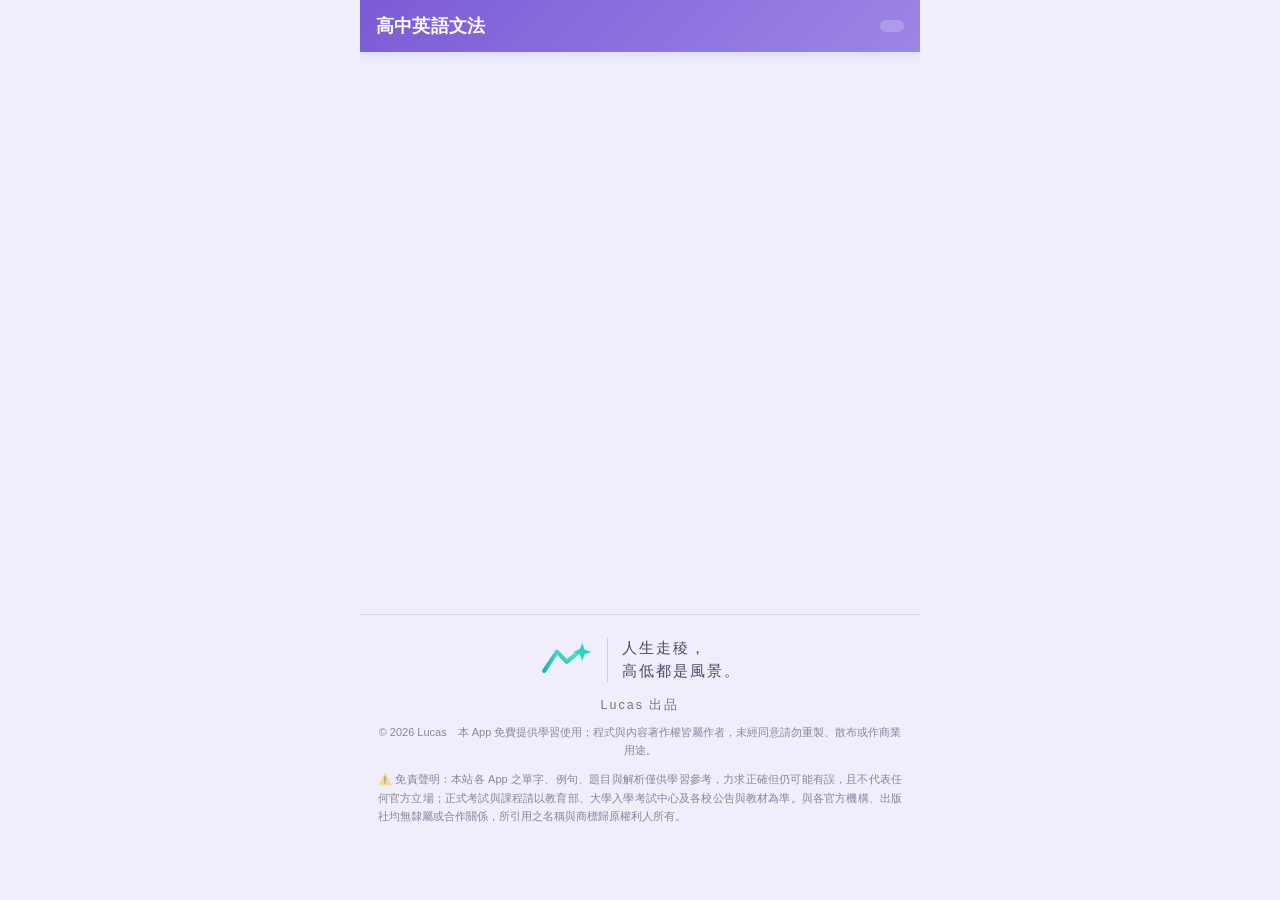
==== app/app.template.html @ 9eab1dad "style: footer 加上授權聲明(免費使用、著作權所有、禁止重製散布商用) Co-Authored-By: Claude Opus 4.8 (1M context) <noreply@anth" ====
<!DOCTYPE html>
<html lang="zh-Hant">
<head>
<meta charset="utf-8">
<meta name="viewport" content="width=device-width, initial-scale=1, viewport-fit=cover">
<meta name="theme-color" content="#7b5bd6">
<title>高中英語文法</title>
<link rel="manifest" href="manifest.json">
<!-- iOS (Safari) 加到主畫面 -->
<meta name="apple-mobile-web-app-capable" content="yes">
<meta name="mobile-web-app-capable" content="yes">
<meta name="apple-mobile-web-app-status-bar-style" content="default">
<meta name="apple-mobile-web-app-title" content="高中英語文法">
<link rel="apple-touch-icon" href="icon-180.png">
<link rel="icon" type="image/png" sizes="192x192" href="icon-192.png">
<link rel="icon" type="image/png" sizes="512x512" href="icon-512.png">
<style>
:root{--blue:#7b5bd6;--blue2:#a48ee6;--grad:linear-gradient(135deg,#7b5bd6,#9d86e6);--ok:#18a05a;--bad:#e2574c;--warn:#f5a623;--bg:#f1eefb;--card:#fff;--ink:#26224a;--soft:#efeafb;--muted:#6f6a86;--line:#ece8f8;--sh:0 10px 30px rgba(40,64,140,.08),0 2px 6px rgba(40,64,140,.04);--sh2:0 6px 18px rgba(40,64,140,.06),0 1px 2px rgba(40,64,140,.04);--r:22px}
*{box-sizing:border-box;-webkit-tap-highlight-color:transparent}
:focus-visible{outline:3px solid #ffae33;outline-offset:2px;border-radius:8px}
body.big{zoom:1.18}
body{margin:0;font-family:"PingFang TC","Microsoft JhengHei",system-ui,-apple-system,sans-serif;background:var(--bg);color:var(--ink);-webkit-font-smoothing:antialiased}
#app{max-width:560px;margin:0 auto;min-height:100vh;min-height:100dvh;display:flex;flex-direction:column;background:var(--bg);overflow-x:hidden}
.nm,.un,.us,.stem,.opt,.flash .w,.passage,.mt{overflow-wrap:anywhere}
.topbar{display:flex;align-items:center;gap:10px;padding:14px 16px;padding-top:calc(14px + env(safe-area-inset-top));background:var(--grad);color:#fff;position:sticky;top:0;z-index:5;box-shadow:0 2px 12px rgba(60,90,180,.16)}
.topbar h1{font-size:18px;margin:0;flex:1;font-weight:800;letter-spacing:.2px}
.topbar .backbtn{background:rgba(255,255,255,.22);color:#fff;border:0;border-radius:11px;min-width:40px;height:34px;font-size:20px;font-weight:800;cursor:pointer;margin-right:8px}
.topbar .who{font-size:13px;font-weight:600;background:rgba(255,255,255,.2);padding:6px 12px;border-radius:20px;cursor:pointer}
.wrap{flex:1;padding:16px;overflow:auto}
body.hasnav .wrap{padding-bottom:calc(80px + env(safe-area-inset-bottom))}
.botnav{position:fixed;bottom:0;left:50%;transform:translateX(-50%);max-width:560px;width:100%;display:none;background:rgba(255,255,255,.94);backdrop-filter:blur(10px);border-top:1px solid var(--line);z-index:12;box-shadow:0 -4px 18px rgba(60,90,160,.07);padding-bottom:env(safe-area-inset-bottom)}
body.hasnav .botnav{display:flex}
.botnav button{position:relative;flex:1;border:0;background:none;padding:9px 0 10px;color:var(--muted);display:flex;flex-direction:column;align-items:center;gap:3px;cursor:pointer;transition:color .15s}
.botnav button i{font-size:22px;font-style:normal;line-height:1;transition:transform .15s}
.botnav button span{font-size:11px;font-weight:700}
.botnav button.on{color:var(--blue)}
.botnav button.on i{transform:translateY(-1px) scale(1.12)}
.botnav button.on::before{content:"";position:absolute;top:0;width:26px;height:3px;border-radius:0 0 4px 4px;background:var(--grad)}
.ring{width:76px;height:76px;border-radius:50%;background:conic-gradient(var(--rc,var(--blue)) calc(var(--p,0)*3.6deg), #e4ebfa 0);display:flex;align-items:center;justify-content:center;margin:0 auto;box-shadow:inset 0 0 0 1px rgba(0,0,0,.02)}
.ring>span{width:58px;height:58px;background:#fff;border-radius:50%;display:flex;flex-direction:column;align-items:center;justify-content:center;font-size:16px;font-weight:800;color:var(--ink)}
.ring>span small{font-size:9px;font-weight:600;color:var(--muted)}
.skill{background:var(--card);border-radius:var(--r);padding:16px 8px;min-height:158px;display:flex;flex-direction:column;align-items:center;justify-content:center;text-align:center;cursor:pointer;border:1px solid rgba(233,238,251,.7);box-shadow:var(--sh2);transition:transform .14s,box-shadow .14s}
.skill:active{transform:scale(.97)}
.skill .t{font-weight:800;margin-top:11px;font-size:14px}
.skill .s{font-size:11px;color:var(--muted);margin-top:3px}
.mrow{display:flex;align-items:center;gap:13px;padding:14px;background:#fff;border:1px solid var(--line);border-radius:18px;margin:10px 0;cursor:pointer;box-shadow:var(--sh2);transition:transform .12s}
.mrow:active{transform:scale(.99)}
.mrow .mi{width:44px;height:44px;border-radius:13px;display:flex;align-items:center;justify-content:center;font-size:22px;background:var(--soft)}
.mrow .mt{flex:1}.mrow .mt b{font-weight:800}.mrow .mt div{font-size:12px;color:var(--muted);margin-top:2px}
.unitcard{display:flex;align-items:center;gap:11px;padding:12px 14px;background:#fff;border:1px solid var(--line);border-radius:16px;margin:8px 0;cursor:pointer;box-shadow:var(--sh2);transition:transform .12s}
.unitcard:active{transform:scale(.99)}
.unitcard .ub{flex:1;min-width:0}.unitcard .un{font-weight:700;font-size:15px}.unitcard .us{font-size:12px;color:var(--muted);margin-top:3px}
.unitcard .ub .bar{margin:6px 0 0!important;height:7px}
.unitcard .mi{width:38px;height:38px;display:flex;align-items:center;justify-content:center;font-size:21px;flex:0 0 auto}
.unitcard>div:last-child:not(.ub):not(.mi):not(.dot),.mrow>div:last-child:not(.mt):not(.mi),.row>div:last-child:not(.nm){color:#c3cddd;font-size:13px;font-weight:800;flex:0 0 auto}
.dot{width:11px;height:11px;border-radius:50%;flex:0 0 auto;box-shadow:0 0 0 3px rgba(0,0,0,.03)}
.dot.new{background:#cdd6e6}.dot.ing{background:var(--blue)}.dot.done{background:var(--ok)}
.btn{display:block;width:100%;border:0;border-radius:16px;padding:16px;font-size:17px;font-weight:800;cursor:pointer;background:var(--grad);color:#fff;margin:10px 0;box-shadow:0 6px 16px rgba(79,110,247,.28);transition:transform .12s,box-shadow .12s}
.btn:active{transform:translateY(1px) scale(.99);box-shadow:0 3px 10px rgba(79,110,247,.24)}
.btn.sec{background:var(--soft);color:var(--blue);box-shadow:none}
.btn.ghost{background:#fff;color:var(--ink);border:1px solid #dde5f5;box-shadow:none}
.install-btn{display:flex;align-items:center;gap:8px;width:100%;border:0;border-radius:15px;padding:14px 16px;font-size:15px;font-weight:800;cursor:pointer;background:#eafaf1;color:#128049;margin:0 0 12px;box-shadow:var(--sh2)}
.install-btn.sec{background:var(--soft);color:var(--blue)}
.install-tip{background:#fff7e6;border:1px solid #ffe0a3;border-radius:15px;padding:14px;font-size:14px;line-height:1.9;margin:0 0 12px}
.install-tip .install-x{display:inline-block;margin-top:8px;color:var(--blue);font-weight:800;cursor:pointer}
.btn[disabled]{opacity:.5;box-shadow:none}
.grid{display:grid;grid-template-columns:1fr 1fr;gap:12px}
.tile{background:var(--card);border-radius:var(--r);padding:18px;min-height:158px;display:flex;flex-direction:column;align-items:center;justify-content:center;text-align:center;cursor:pointer;border:1px solid rgba(233,238,251,.7);box-shadow:var(--sh2);transition:transform .14s}
.tile:active{transform:scale(.98)}
.tile .ico{font-size:34px}.tile .t{font-weight:800;margin-top:10px}.tile .s{font-size:12px;color:var(--muted);margin-top:4px}
.card{background:var(--card);border-radius:var(--r);padding:17px;margin:12px 0;border:1px solid rgba(233,238,251,.7);box-shadow:var(--sh)}
.h2{font-size:16px;font-weight:800;margin:16px 2px 10px}
.passage{background:var(--soft);border-radius:14px;padding:14px;font-size:15px;line-height:1.8;white-space:pre-wrap;margin-bottom:6px}
.passage .wd{cursor:pointer;border-bottom:1px dotted #a9bbe4}
.passage .wd.got{border-bottom:2px solid #1e8e4e;color:#1e8e4e;font-weight:600}
.passage .wd:active{background:#fff2cc}
.wdhint{font-size:12px;color:var(--muted);margin:0 2px 12px}
.stem{font-size:18px;font-weight:700;line-height:1.6;margin:6px 0 14px}
.opt{display:block;width:100%;text-align:left;background:#fff;border:2px solid #e3e9f6;border-radius:15px;padding:14px;margin:10px 0;font-size:16px;cursor:pointer;box-shadow:var(--sh2);transition:transform .1s,border-color .1s}
.opt:active{transform:scale(.99)}
.opt .lab{display:inline-flex;align-items:center;justify-content:center;width:26px;height:26px;text-align:center;background:var(--soft);color:var(--blue);border-radius:50%;font-weight:800;margin-right:11px;vertical-align:middle}
.opt.ok{border-color:var(--ok);background:#e9faf1}.opt.ok .lab{background:var(--ok);color:#fff}
.opt.bad{border-color:var(--bad);background:#fdeeec}.opt.bad .lab{background:var(--bad);color:#fff}
.opt[disabled]{cursor:default;opacity:.96}
.expl{background:#fff7e6;border:1px solid #ffe0a3;border-radius:15px;padding:13px;margin-top:12px;font-size:14px;line-height:1.6}
.bar{height:9px;background:#e4ebfa;border-radius:9px;overflow:hidden;margin:2px 0 14px}
.bar>i{display:block;height:100%;background:var(--grad);border-radius:9px;transition:width .4s ease}
.row{display:flex;align-items:center;gap:10px;padding:13px;background:#fff;border:1px solid var(--line);border-radius:15px;margin:9px 0;box-shadow:var(--sh2)}
.row .nm{flex:1;font-weight:700}
.pill{font-size:11px;padding:4px 10px;border-radius:20px;background:var(--soft);color:var(--blue);font-weight:700}
.pill.d1{background:#e7f8ee;color:#158048}.pill.d2{background:#fff2df;color:#9a6200}.pill.d3{background:#fdeae7;color:#c73a2b}
.profile{display:flex;align-items:center;gap:14px;padding:16px;background:#fff;border:1px solid var(--line);border-radius:18px;margin:10px 0;cursor:pointer;box-shadow:var(--sh2);transition:transform .12s}
.profile:active{transform:scale(.99)}
.ava{width:48px;height:48px;border-radius:50%;background:var(--soft);display:flex;align-items:center;justify-content:center;font-size:26px;box-shadow:inset 0 0 0 1px rgba(79,110,247,.08)}
.muted{color:var(--muted);font-size:13px}
.center{text-align:center;padding:34px 10px}
.fab{position:fixed;bottom:18px;left:50%;transform:translateX(-50%);max-width:528px;width:calc(100% - 32px)}
input,select{font-size:16px;padding:12px;border:1px solid #dde5f5;border-radius:12px;width:100%;font-family:inherit}
.tag{font-size:12px;color:var(--muted)}
.statbig{font-size:32px;font-weight:800;color:var(--blue);letter-spacing:.5px}
.flash{min-height:230px;display:flex;flex-direction:column;align-items:center;justify-content:center;text-align:center;cursor:pointer;background:linear-gradient(160deg,#fff,#f5f8ff);border:1px solid #dfe7fb;box-shadow:0 10px 26px rgba(40,64,140,.10);padding:24px}
.flash .w{font-size:40px;font-weight:800;letter-spacing:.5px}.flash .p{color:var(--muted);margin-top:8px}.flash .z{font-size:26px;margin-top:16px;color:var(--blue);font-weight:700}
.seg{display:flex;gap:8px;flex-wrap:wrap;margin:6px 0 14px}
.seg button{flex:1;min-width:70px;padding:11px;border-radius:13px;border:1px solid #dde5f5;background:#fff;font-weight:700;cursor:pointer;transition:transform .1s}
.seg button:active{transform:scale(.97)}
.seg button.on{background:var(--grad);color:#fff;border-color:transparent;box-shadow:0 4px 12px rgba(79,110,247,.24)}
.gradeRow{display:flex;gap:10px;margin-top:10px}
.gradeRow button{flex:1;padding:15px;border-radius:15px;border:0;font-weight:800;font-size:15px;color:#fff;cursor:pointer;box-shadow:var(--sh2);transition:transform .1s}
.gradeRow button:active{transform:scale(.97)}
</style>
</head>
<body>
<div id="app">
  <div class="topbar"><button class="backbtn" id="backbtn" onclick="goBack()" aria-label="上一頁" style="display:none">←</button><h1 id="title">高中英語文法</h1><span class="who" id="who" onclick="go('home')"></span></div>
  <div class="wrap" id="view"></div>
  <div class="botnav" id="botnav">
    <button data-nav="home" onclick="go('home')"><i>🏠</i><span>首頁</span></button>
    <button data-nav="review" onclick="go('review')"><i>📚</i><span>複習</span></button>
    <button data-nav="stats" onclick="go('stats')"><i>📊</i><span>統計</span></button>
    <button data-nav="mine" onclick="go('mine')"><i>👤</i><span>我的</span></button>
  </div>
</div>
<script>
/*__DATA__*/
// ---------- 工具 ----------
const $=(h)=>{const d=document.createElement('div');d.innerHTML=h.trim();return d.firstChild};
const view=document.getElementById('view'), who=document.getElementById('who'), title=document.getElementById('title'), botnav=document.getElementById('botnav');
const today=()=>Math.floor(Date.now()/86400000);
function speak(t){try{if(!window.speechSynthesis)return;const u=new SpeechSynthesisUtterance(t);u.lang='en-US';u.rate=0.9;speechSynthesis.cancel();speechSynthesis.speak(u);}catch(e){}}
function enOf(s){return String(s||'').replace(/[一-鿿　-〿＿_]/g,' ').replace(/\s+/g,' ').trim();}
function hashPin(s){let h=5381;for(let i=0;i<s.length;i++)h=((h*33)^s.charCodeAt(i))>>>0;return 'h'+h.toString(36);}
const esc=(s)=>String(s==null?'':s).replace(/[&<>"']/g,c=>({'&':'&amp;','<':'&lt;','>':'&gt;','"':'&quot;',"'":'&#39;'}[c]));
const byId={}; DATA.questions.forEach(q=>byId[q.id]=q); DATA.vocab.forEach(v=>byId[v.id]=v);
const passById={}; DATA.passages.forEach(p=>passById[p.passageId]=p);
const vByWord={}; DATA.vocab.forEach(v=>{vByWord[v.word.toLowerCase()]=v;});
const NOTES=DATA.notes||{};
function toast(msg){const t=document.createElement('div');t.style.cssText='position:fixed;bottom:82px;left:50%;transform:translateX(-50%);background:#23304d;color:#fff;padding:11px 18px;border-radius:22px;z-index:30;font-size:14px;max-width:88%;text-align:center;box-shadow:0 4px 16px rgba(0,0,0,.25)';t.textContent=msg;document.body.appendChild(t);setTimeout(()=>t.remove(),1700);}
const STOPW=new Set('the and are was were you your yours his her hers its our their they them these those this that there here what which who whom how when where why not but for nor yet with from into out off over about after before all any some more most very too also then than have has had will would can could may might shall should must does did being been because while into upon each other'.split(' '));
function tapWords(t){const mv=P().myVocab||{};return esc(t).replace(/[A-Za-z]{3,}/g,w=>`<span class="wd${mv[w.toLowerCase()]?' got':''}">${w}</span>`);}
function collectWord(w){const orig=w;w=w.toLowerCase();if(STOPW.has(w)){toast('「'+w+'」是常用字，不用特別背');return}const v0=vByWord[w]||vByWord[w.replace(/s$/,'')]||vByWord[w.replace(/es$/,'')];if(!v0&&/^[A-Z][a-z]/.test(orig)){toast('「'+orig+'」看起來像名字或專有名詞，先略過');return}const d=P();d.myVocab=d.myVocab||{};if(d.myVocab[w]){toast('「'+w+'」已在我的單字');return}const v=v0;d.myVocab[w]={word:v?v.word:w,zh:v?v.zh:'(查字典)'};savP(d);toast('⭐ 已加入我的單字：'+w+(v?'　'+v.zh:''));}
function myVocabList(){const mv=P().myVocab||{};return Object.keys(mv).map(k=>{const m=mv[k],id='MY-'+k;const o=byId[id]||{id,type:'vocab',word:m.word,zh:m.zh,pos:'',example:'',exampleZh:'',unit:'我的單字',difficulty:1,difficultyScore:0.3};o.zh=m.zh;byId[id]=o;return o;});}
function removeMyWord(w){const d=P();if(d.myVocab)delete d.myVocab[w.toLowerCase()];savP(d);toast('已移除 '+w);startVocab('__MY__');}
function editMyWord(w){const cur=(P().myVocab||{})[w.toLowerCase()];const zh=prompt('「'+w+'」的中文意思？',cur&&cur.zh!=='(查字典)'?cur.zh:'');if(zh==null)return;const d=P();d.myVocab=d.myVocab||{};d.myVocab[w.toLowerCase()]={word:w,zh:(zh.trim()||'(查字典)')};savP(d);startVocab('__MY__');}
const READING_INTRO='閱讀小技巧：先看題目問什麼，再回文章找答案，不用每個字都懂！';
const READING_TIPS={
 '書信':'先看開頭稱呼(Dear…)和結尾(Best/Love)判斷誰寫給誰；信的「目的」常在開頭或結尾。',
 '海報通知':'先抓 5W：活動名稱、時間(Time)、地點(Place)、對象、費用；題目常問時間地點或誰適合。',
 '對話':'注意「誰」在說、彼此關係與語氣；答案常藏在某一句回應裡。',
 '圖表':'先看標題與欄位/座標，弄懂圖在比什麼；題目多問最高/最低或比較。',
 '文章':'先看第一句和最後一句抓主旨；生字用上下文猜，再回對應段落找答案。',
};
let teacherUnlocked=false;
const AVATARS=['🦊','🐯','🐼','🐶','🐱','🐵','🦁','🐰','🐸','🐧','🦄','🐨'];

// ---------- 身分/儲存 ----------
const LS=localStorage;
function profiles(){try{return JSON.parse(LS.getItem('enghs.profiles')||'[]')}catch{return[]}}
function saveProfiles(p){LS.setItem('enghs.profiles',JSON.stringify(p))}
function curId(){return LS.getItem('enghs.current')}
function setCur(id){LS.setItem('enghs.current',id)}
function curProfile(){return profiles().find(p=>p.id===curId())}
function prog(id){try{return JSON.parse(LS.getItem('enghs.prog.'+id)||'{}')}catch{return{}}}
function saveProg(id,d){LS.setItem('enghs.prog.'+id,JSON.stringify(d))}
function P(){const id=curId();const d=prog(id);d.srs=d.srs||{};d.wrong=d.wrong||[];d.log=d.log||[];return d}
function savP(d){const id=curId();if(!id)return;saveProg(id,d)}

// ---------- SRS (SM-2 lite) ----------
function sched(card,grade){ // grade: 'again'|'good'|'easy'
  card.ease=card.ease||2.4; card.reps=card.reps||0; card.lapses=card.lapses||0;
  if(grade==='again'){card.lapses++;card.reps=0;card.ease=Math.max(1.3,card.ease-0.2);card.interval=0;}
  else{ if(card.reps===0)card.interval=(grade==='easy'?2:1);
        else if(card.reps===1)card.interval=(grade==='easy'?5:3);
        else card.interval=Math.round(card.interval*card.ease*(grade==='easy'?1.25:1));
        card.reps++; if(grade==='easy')card.ease+=0.1; }
  card.due=today()+card.interval; card.last=today(); return card;
}

// ---------- 導覽 ----------
let session=null;
function saveSession(){const d=P();d.session=session?{type:session.type,opt:session.opt,ids:session.queue.map(q=>q.id),i:session.i,right:session.right,wrongMode:!!session.wrongMode}:null;savP(d);}
function clearSession(){const d=P();d.session=null;savP(d);session=null;}
function resumeSession(){const s=P().session;if(!s||!s.ids){return go('home')}session={type:s.type,opt:s.opt,queue:s.ids.map(id=>byId[id]).filter(Boolean),i:s.i,right:s.right,wrongMode:s.wrongMode};go('quiz');}
let navStack=[], curNav={s:null,arg:undefined};
function go(s,arg){ if(curNav.s && curNav.s!==s){navStack.push(curNav); if(navStack.length>40)navStack.shift();} curNav={s,arg}; render(s,arg); window.scrollTo(0,0); }
function goBack(){ const prev=navStack.pop(); if(prev){curNav=prev;render(prev.s,prev.arg);} else {curNav={s:'home'};render('home');} window.scrollTo(0,0); }
function scConsent(){
  who.style.display='none'; const bb=document.getElementById('backbtn'); if(bb)bb.style.display='none'; title.textContent='使用前說明';
  view.innerHTML=`<div class="card" style="line-height:1.9;font-size:15px"><div class="h2">📖 歡迎使用高中英語文法</div>本 App 的題目、閱讀短文與解析皆為 <b>AI 全新原創</b>，依高中課綱與學測範圍編寫，非任何出版社教材，可自由使用。<br><br>單字為大考中心高中 6000 字表，例句由 AI 撰寫。內容僅供學習參考。<br><br>學習進度只存在<b>這台裝置的瀏覽器</b>，不會上傳任何資料。</div>`;
  const b=$('<button class="btn">我了解，開始使用 ▶</button>'); b.onclick=()=>{LS.setItem('enghs.consent','1');go('profiles')}; view.appendChild(b);
}
function render(s,arg){
  if(!LS.getItem('enghs.consent') && !profiles().length && s!=='consent') return scConsent();
  who.style.display = (s==='profiles')?'none':'inline-block';
  const bb=document.getElementById('backbtn'); if(bb)bb.style.display=(navStack.length && !['profiles','consent','home','newprofile','review','mine'].includes(s))?'inline-block':'none';
  const navTab={home:'home',review:'review',units:'review',vocabsub:'review',stats:'stats',mine:'mine',wrong:'mine'}[s];
  document.body.classList.toggle('hasnav',!!navTab);
  if(navTab)[...botnav.children].forEach(b=>b.classList.toggle('on',b.dataset.nav===navTab));
  const c=curProfile(); who.textContent=c?(c.emoji+' '+c.name):'';
  if(!curId() && s!=='profiles' && s!=='newprofile' && s!=='teacher') return render('profiles');
  if(curId() && !curProfile() && s!=='profiles' && s!=='newprofile' && s!=='teacher'){ LS.removeItem('enghs.current'); return render('profiles'); }  // 壞身分自我修復
  if(curId())myVocabList();  // 註冊「我的單字」到 byId，錯題本/排程才找得到
  ({profiles:scProfiles,newprofile:scNewProfile,home:scHome,review:scReview,mine:scMine,units:scUnits,vocabsub:scVocabSub,lesson:scLesson,quiz:scQuiz,wrong:scWrong,stats:scStats,teacher:scTeacher,settings:scSettings}[s]||scHome)(arg);
  a11y();
}
function a11y(){view.querySelectorAll('[onclick]').forEach(el=>{if(el.tagName==='BUTTON'||el.dataset.a11y)return;el.dataset.a11y='1';el.setAttribute('tabindex','0');el.setAttribute('role','button');el.addEventListener('keydown',e=>{if(e.key==='Enter'||e.key===' '){e.preventDefault();el.click();}});});}

// ---------- 身分選擇 ----------
function scProfiles(){
  title.textContent='選擇身分';
  const ps=profiles();
  let h='<div class="h2">是誰要練習呢？</div>';
  ps.forEach(p=>{h+=`<div class="profile" onclick="enter('${p.id}')"><div class="ava">${p.emoji}</div><div style="flex:1"><div style="font-weight:800;font-size:17px">${esc(p.name)}</div><div class="muted">點我開始</div></div><div>▶</div></div>`});
  if(!ps.length)h+='<div class="center muted">還沒有人，先新增一個身分吧！</div>';
  view.innerHTML=h;
  view.appendChild($(`<button class="btn" onclick="go('newprofile')">➕ 新增身分</button>`));
  view.appendChild($(`<button class="btn ghost" onclick="go('teacher')">👩‍🏫 老師/家長模式</button>`));
}
function createProfile(name,emoji){
  name=(name||'').trim(); if(!name){alert('請輸入名字');return}
  if(name.length>12)name=name.slice(0,12);
  const ps=profiles();
  if(ps.some(p=>p.name===name)){let k=2;while(ps.some(p=>p.name===name+'('+k+')'))k++;name=name+'('+k+')'}
  const id='p_'+Math.random().toString(36).slice(2,8);
  ps.push({id,name,emoji:emoji||AVATARS[ps.length%AVATARS.length],created:today()}); saveProfiles(ps); enter(id);
}
function addProfile(){let name=prompt('輸入名字');if(name==null)return;createProfile(name);}  // 程式/相容用
function scNewProfile(){
  title.textContent='新增身分';
  view.innerHTML='<div class="h2">取個名字吧</div>';
  const inp=$('<input maxlength="12" placeholder="你的名字（最多12字）" style="font-size:19px;margin-bottom:14px">');
  view.appendChild(inp);
  view.appendChild($('<div class="muted" style="margin-bottom:6px">選一個圖案</div>'));
  const er=$('<div class="seg" style="flex-wrap:wrap"></div>'); let chosen=AVATARS[profiles().length%AVATARS.length];
  AVATARS.forEach(e=>{const b=$(`<button style="font-size:22px;flex:0 0 auto;min-width:48px${e===chosen?';' :''}">${e}</button>`);if(e===chosen)b.classList.add('on');b.onclick=()=>{chosen=e;[...er.children].forEach(x=>x.classList.remove('on'));b.classList.add('on')};er.appendChild(b)});
  view.appendChild(er);
  const ok=$('<button class="btn">建立並開始 ▶</button>'); ok.onclick=()=>createProfile(inp.value,chosen); view.appendChild(ok);
  view.appendChild($('<button class="btn ghost" onclick="go(\'profiles\')">取消</button>'));
  setTimeout(()=>{try{inp.focus()}catch(e){}},50);
}
function enter(id){session=null;setCur(id);go('home')}

// ---------- 首頁 ----------
function dueCount(type){const d=P();let n=0;pool(type).forEach(q=>{const s=d.srs[q.id];if(s&&s.due<=today())n++});return n}
function myDueCount(){const d=P();return Object.keys(d.myVocab||{}).filter(k=>{const s=d.srs['MY-'+k];return !s||s.due<=today()}).length}
function readable(q){ if(q.flags&&q.flags.answerCheck==='review')return false; /*待校答案不出給學生*/ return q.type!=='reading' || (passById[q.passageId]&&passById[q.passageId].hasText); }
function skillProgress(type){const d=P();let tot=0,learned=0,mastered=0;const items=type==='vocab'?DATA.vocab:DATA.questions.filter(q=>q.type===type&&readable(q));items.forEach(q=>{tot++;const s=d.srs[q.id];if(s){learned++;if(s.interval>=3)mastered++;}});return {tot,learned,mastered,pct:tot?Math.round(mastered/tot*100):0,lpct:tot?Math.round(learned/tot*100):0};}
function ring(pct,color){return `<div class="ring" style="--p:${pct};--rc:${color||'var(--blue)'}"><span><b>${pct}%</b><small>熟練</small></span></div>`;}
function pool(type){ if(type==='vocab')return DATA.vocab; return DATA.questions.filter(q=>q.type===type&&readable(q)); }
function streakOf(d){const days=new Set((d.log||[]).map(l=>Math.floor(l.ts/86400000)));let day=today();if(!days.has(day))day--;let s=0;while(days.has(day)){s++;day--;}return s;}
function scHome(){
  title.textContent='高中英語文法';
  const d=P(), c=curProfile();
  const myDue=myDueCount();
  const totDue=dueCount('grammar')+dueCount('reading')+dueCount('vocab')+myDue;
  const streak=streakOf(d), todayActive=(d.log||[]).some(l=>Math.floor(l.ts/86400000)===today());
  const gp=skillProgress('grammar'),rp=skillProgress('reading'),vp=skillProgress('vocab');
  let h=`<div style="display:flex;align-items:center;gap:12px;margin:2px 2px 14px"><div class="ava">${c.emoji}</div><div><div style="font-weight:800;font-size:18px">哈囉，${esc(c.name)}！</div><div class="muted">🔥 連續學習 ${streak} 天${todayActive?'　今天已練習 👍':'　今天還沒開始喔'}</div></div></div>`;
  h+='<div id="installBar"></div>';
  const ss=d.session;
  if(ss&&ss.ids&&ss.i<ss.ids.length){const rem=ss.ids.length-ss.i;const nm={grammar:'文法',reading:'閱讀',vocab:'單字',mix:'錯題複習'}[ss.type]||'複習';
    h+=`<div class="card" style="background:var(--grad);color:#fff;position:relative;box-shadow:0 8px 20px rgba(79,110,247,.28)"><div style="cursor:pointer" onclick="resumeSession()"><div style="font-weight:800;font-size:18px">▶ 繼續上次複習</div><div style="opacity:.92;margin-top:3px">${nm}　還剩 ${rem} 題</div></div><button onclick="clearSession();go('home')" aria-label="開新的" style="position:absolute;top:8px;right:10px;background:rgba(255,255,255,.28);color:#fff;border:0;border-radius:8px;width:30px;height:28px;font-size:15px;cursor:pointer">✕</button></div>`;}
  else h+=`<div class="card" style="text-align:center"><div class="tag">今天要複習</div><div class="statbig">${totDue} 題</div><button class="btn" style="margin:10px 0 0" onclick="go('review')">${totDue>0?'▶ 開始今日複習':'選個主題開始 ▶'}</button></div>`;
  h+='<div class="h2" style="margin-top:22px">學習進度</div><div class="grid" style="grid-template-columns:1fr 1fr">';
  h+=`<div class="skill" style="background:#eef2ff" onclick="go('units','grammar')">${ring(gp.pct,'#4f6ef7')}<div class="t" style="color:#3a5bd0">📘 文法</div><div class="s">已學 ${gp.learned}/${gp.tot}</div></div>`;
  h+=`<div class="skill" style="background:#eafaf1" onclick="go('units','reading')">${ring(rp.pct,'#18a05a')}<div class="t" style="color:#128049">📗 閱讀</div><div class="s">已學 ${rp.learned}/${rp.tot}</div></div>`;
  h+='</div>';
  h+='<div class="h2" style="margin-top:22px">複習工具</div><div class="grid">';
  const dw=dueWrong().length;
  h+=`<div class="tile" style="background:#fdeeec" onclick="go('wrong')"><div class="ico">❌</div><div class="t">錯題本</div><div class="s">${d.wrong.length} 題${dw?` · 待複習 ${dw}`:''}</div></div>`;
  h+=`<div class="tile" style="background:#fff7e6" onclick="startVocab('__MY__')"><div class="ico">⭐</div><div class="t">我的單字</div><div class="s">${Object.keys(d.myVocab||{}).length} 字${myDue?` · 待複習 ${myDue}`:''}</div></div>`;
  h+='</div>';
  view.innerHTML=h;
  renderInstallBar();
  if(!(d.log||[]).length){const nb=$('<button class="btn" style="background:#1e8e4e">🌱 新手起步：從文法「基礎」開始 ▶</button>');nb.onclick=()=>{gDiff='1';go('units','grammar');};view.appendChild(nb);}
}
function scReview(){
  title.textContent='選擇複習'; const d=P();
  view.innerHTML='<div class="muted" style="margin-bottom:8px">選一項開始複習，題目會由簡單到難</div>';
  if(!(d.log||[]).length){const nb=$('<button class="btn" style="background:#1e8e4e;margin-bottom:12px">🌱 新手起步：從文法「基礎」開始 ▶</button>');nb.onclick=()=>{gDiff='1';go('units','grammar');};view.appendChild(nb);}
  [['grammar','📘','文法','#4f7cff'],['reading','📗','閱讀','#27ae60'],['vocab','🔤','單字','#e67e22']].forEach(([t,ic,nm,col])=>{
    const p=skillProgress(t);
    view.appendChild($(`<div class="unitcard" onclick="go('units','${t}')"><div class="mi" style="background:transparent;font-size:26px">${ic}</div><div class="ub"><div class="un">${nm}</div><div class="us">已學 ${p.learned}/${p.tot}・熟練 ${p.pct}%</div><div class="bar" style="margin-top:7px"><i style="width:${p.pct}%;background:${col}"></i></div></div><div>▶</div></div>`));});
  view.appendChild($(`<div class="unitcard" onclick="go('wrong')"><div class="mi">❌</div><div class="ub"><div class="un">錯題本</div><div class="us">${d.wrong.length} 題待複習</div></div><div>▶</div></div>`));
  const my=Object.keys(d.myVocab||{}).length, myDue=myDueCount();
  if(my)view.appendChild($(`<div class="unitcard" onclick="startVocab('__MY__')"><div class="mi">⭐</div><div class="ub"><div class="un">我的單字</div><div class="us">${my} 字（閱讀收藏）${myDue?`・<b style="color:var(--blue)">待複習 ${myDue}</b>`:'・今日已複習完'}</div></div><div>▶</div></div>`));
}
function scMine(){
  title.textContent='我的'; const d=P(), c=curProfile(), s=statsOf(curId());
  view.innerHTML=`<div class="card" style="display:flex;align-items:center;gap:14px"><div class="ava" style="width:54px;height:54px;font-size:30px">${c.emoji}</div><div><div style="font-weight:800;font-size:18px">${esc(c.name)}</div><div class="muted">🔥 連續 ${streakOf(d)} 天・學過 ${s.learned} 題</div></div></div>`;
  const items=[['❌','錯題本',d.wrong.length+' 題',()=>go('wrong')],['⭐','我的單字',Object.keys(d.myVocab||{}).length+' 字',()=>startVocab('__MY__')],['📊','學習統計','',()=>go('stats')],['🔄','切換身分','',()=>go('profiles')],['⚙️','設定','',()=>go('settings')],['👩‍🏫','老師 / 家長模式','',()=>go('teacher')]];
  items.forEach(([ic,t,sub,fn])=>{const r=$(`<div class="mrow"><div class="mi">${ic}</div><div class="mt"><b>${t}</b>${sub?'<div>'+sub+'</div>':''}</div><div>▶</div></div>`);r.onclick=fn;view.appendChild(r);});
}
function tile(ico,t,type){const due=dueCount(type);return `<div class="tile" onclick="go('units','${type}')"><div class="ico">${ico}</div><div class="t">${t}</div><div class="s">${pool(type).length} 題${due?` · 待複習 ${due}`:''}</div></div>`}

// ---------- 單元選擇 ----------
let readingFilter={diff:'',genre:''}, gDiff='';
const DIFF_SEG=[['','全部'],['1','基礎'],['2','中等'],['3','挑戰']];
function scUnits(type){
  const names={grammar:'文法',reading:'閱讀',vocab:'單字'};
  title.textContent=names[type]+' · 選單元';
  if(type==='grammar')return unitsGrammar();
  if(type==='reading')return unitsReading();
  return unitsVocab();
}
function countBy(type,pred){return pool(type).filter(pred).length}
function unitsGrammar(){
  const groups={};
  DATA.taxonomy.grammarTopics.forEach(t=>{(groups[t.group]=groups[t.group]||[]).push(t)});
  const dm=q=>!gDiff||q.difficulty==gDiff;
  const srs=P().srs||{}, rd=P().readLessons||{}, stat={};
  DATA.questions.forEach(q=>{if(q.type!=='grammar'||!readable(q)||!dm(q))return;const u=q.unit;stat[u]=stat[u]||{t:0,l:0,m:0};stat[u].t++;const s=srs[q.id];if(s){stat[u].l++;if(s.interval>=3)stat[u].m++;}});
  let T=0,L=0,M=0;Object.values(stat).forEach(o=>{T+=o.t;L+=o.l;M+=o.m;});
  view.innerHTML='';
  const seg=$('<div class="seg"></div>');
  DIFF_SEG.forEach(([v,t])=>{const b=$(`<button class="${gDiff===v?'on':''}">${t}</button>`);b.onclick=()=>{gDiff=v;unitsGrammar()};seg.appendChild(b)});
  view.appendChild(seg);
  view.appendChild($(`<div class="card"><div style="display:flex;justify-content:space-between;font-size:13px;margin-bottom:7px"><span style="font-weight:700">整體進度</span><span class="muted">已學 ${L}/${T}・熟練 ${M}</span></div><div class="bar"><i style="width:${T?Math.round(M/T*100):0}%"></i></div></div>`));
  const mk=t=>{const o=stat[t.label];if(!o||!o.t)return'';const pct=Math.round(o.m/o.t*100);const st=o.l===0?'new':(o.m>=o.t?'done':'ing'),stxt=o.l===0?'未學':(o.m>=o.t?'已熟練 ✓':'學習中');
    return `<div class="unitcard" onclick="go('lesson','${t.key}')"><div class="dot ${st}"></div><div class="ub"><div class="un">${t.label} ${NOTES[t.key]?'📖':''}</div><div class="us">${stxt}・已學 ${o.l}/${o.t}</div><div class="bar" style="margin-top:6px"><i style="width:${pct}%"></i></div></div><div>▶</div></div>`;};
  let h='';
  for(const g in groups){let sec=groups[g].map(mk).join('');if(sec)h+=`<div class="h2">${g}</div>`+sec;}
  view.appendChild($('<div>'+(h||'<div class="center muted">這個難度沒有題目</div>')+'</div>'));
}
function scLesson(key){
  const tp=DATA.taxonomy.grammarTopics.find(t=>t.key===key);
  if(!tp)return go('units','grammar');
  const label=tp.label, note=NOTES[key];
  const n=countBy('grammar',q=>q.unit===label&&readable(q)&&(!gDiff||q.difficulty==gDiff));
  title.textContent=label+' · 講義';
  let h='';
  if(note){
    h+=`<div class="card"><div class="h2">📖 ${esc(note.title)}</div><div class="muted" style="line-height:1.7">${esc(note.summary)}</div><div class="tag" style="margin-top:8px">講義由 AI 整理，僅供複習參考</div></div>`;
    (note.sections||[]).forEach(s=>{
      let b=`<div class="card"><div style="font-weight:800;color:var(--blue);margin-bottom:6px">${esc(s.h)}</div><div style="line-height:1.7">${esc(s.body)}</div>`;
      (s.examples||[]).forEach(e=>b+=`<div style="background:var(--soft);border-radius:10px;padding:8px 11px;margin-top:8px;font-size:14px">${esc(e)}</div>`);
      h+=b+`</div>`;
    });
    if(note.mistakes&&note.mistakes.length)h+=`<div class="card" style="background:#fdecea;border-color:#f5c6cb"><div style="font-weight:800;color:#d6453a;margin-bottom:6px">⚠️ 常見錯誤</div>${note.mistakes.map(x=>`<div style="margin:5px 0;line-height:1.6">• ${esc(x)}</div>`).join('')}</div>`;
    if(note.tip)h+=`<div class="card" style="background:#fff7e6;border-color:#ffe0a3;line-height:1.6"><b>💡 小撇步：</b>${esc(note.tip)}</div>`;
  } else h+='<div class="center muted">這個主題還沒有講義，可直接測驗。</div>';
  view.innerHTML=h;
  view.appendChild($(`<button class="btn" onclick="lessonDone('${key}','${label}')">✏️ 看完了，開始測驗 (${n} 題) ▶</button>`));
  view.appendChild($(`<button class="btn ghost" onclick="go('units','grammar')">← 回主題列表</button>`));
}
function lessonDone(key,label){const d=P();d.readLessons=d.readLessons||{};d.readLessons[key]=1;savP(d);start('grammar',{unit:label});}
function unitsReading(){
  const rp=skillProgress('reading');
  let h=`<div class="card"><div style="display:flex;justify-content:space-between;font-size:13px;margin-bottom:7px"><span style="font-weight:700">閱讀整體進度</span><span class="muted">已學 ${rp.learned}/${rp.tot}・熟練 ${rp.pct}%</span></div><div class="bar"><i style="width:${rp.pct}%;background:#27ae60"></i></div></div><div class="h2">選難度</div><div class="seg" id="segL"></div><div class="h2">選文體</div><div class="seg" id="segG"></div>`;
  view.innerHTML=h;
  const segL=document.getElementById('segL'),segG=document.getElementById('segG');
  const lv=[['','不限難度'],['1','基礎'],['2','中等'],['3','挑戰']];
  lv.forEach(([v,t])=>{const b=$(`<button class="${readingFilter.diff===v?'on':''}">${t}</button>`);b.onclick=()=>{readingFilter.diff=v;unitsReading()};segL.appendChild(b)});
  const gens=['',...DATA.taxonomy.readingGenres];
  gens.forEach(v=>{const t=v||'不限文體';const b=$(`<button class="${readingFilter.genre===v?'on':''}">${t}</button>`);b.onclick=()=>{readingFilter.genre=v;unitsReading()};segG.appendChild(b)});
  const tip=readingFilter.genre&&READING_TIPS[readingFilter.genre]?READING_TIPS[readingFilter.genre]:READING_INTRO;
  view.appendChild($(`<div class="expl" style="margin-bottom:6px">📖 ${tip}</div>`));
  const n=readingPool().length;
  view.appendChild($(`<div class="card center"><div class="statbig">${n}</div><div class="muted">符合的題目</div></div>`));
  const b=$(`<button class="btn" ${n?'':'disabled style=opacity:.5'} onclick="start('reading',{})">開始複習 ▶</button>`);view.appendChild(b);
}
function readingPool(){return DATA.questions.filter(q=>q.type==='reading'&&readable(q)&&(!readingFilter.diff||String(q.difficulty)===readingFilter.diff)&&(!readingFilter.genre||q.genre===readingFilter.genre))}
const VTHEME_ORDER=['日常生活','家庭與稱謂','學校與學習','食物與飲食','動物','自然與環境','天氣與季節','身體與健康','情緒與感受','個性與外表','交通與旅行','運動與休閒','職業與工作','購物與金錢','時間與日期','地點與方位','科技與媒體','節慶與文化','動作與狀態','其他常用'];
const VCHUNK=40, VSUBMIN=45;  // 主題超過 VSUBMIN 字就再切成每組約 VCHUNK 字
function themeWords(t){return DATA.vocab.filter(v=>v.unit===t).slice().sort((a,b)=>String(a.word).toLowerCase().localeCompare(String(b.word).toLowerCase()));}
function themeChunks(t){const ws=themeWords(t),out=[];for(let i=0;i<ws.length;i+=VCHUNK)out.push(ws.slice(i,i+VCHUNK));return out;}
function chunkStat(ws,srs){let l=0,m=0;ws.forEach(v=>{const s=srs[v.id];if(s){l++;if(s.interval>=3)m++;}});return{t:ws.length,l,m,pct:ws.length?Math.round(m/ws.length*100):0,st:l===0?'new':(m>=ws.length?'done':'ing')};}
function scVocabSub(theme){
  title.textContent='單字 · '+theme;
  const chunks=themeChunks(theme), d=P(), srs=d.srs||{};
  const all=DATA.vocab.filter(v=>v.unit===theme), tot=chunkStat(all,srs);
  let h=`<div class="card"><div style="display:flex;justify-content:space-between;font-size:13px;margin-bottom:7px"><span style="font-weight:700">${esc(theme)}　整體進度</span><span class="muted">已學 ${tot.l}/${tot.t}・熟練 ${tot.pct}%</span></div><div class="bar" style="margin-bottom:0"><i style="width:${tot.pct}%;background:#e67e22"></i></div></div><div class="h2">分成 ${chunks.length} 組，每組約 ${VCHUNK} 字，一組一組背比較好記 👍</div>`;
  view.innerHTML=h;
  const box=$('<div></div>');
  chunks.forEach((ws,i)=>{const o=chunkStat(ws,srs);const stxt=o.st==='new'?'未學':(o.st==='done'?'已熟練 ✓':`學習中 ${o.l}/${o.t}`);
    box.appendChild($(`<div class="unitcard" onclick="startVocab('${esc(theme).replace(/'/g,'')}','',${i})"><div class="dot ${o.st}"></div><div class="ub"><div class="un">第 ${i+1} 組 · ${esc(ws[0].word)}–${esc(ws[ws.length-1].word)}</div><div class="us">${stxt}</div><div class="bar" style="margin-top:6px"><i style="width:${o.pct}%;background:#e67e22"></i></div></div><span class="pill">${o.t}</span></div>`));});
  view.appendChild(box);
}
function unitsVocab(){
  const byT={}; DATA.vocab.forEach(v=>{(byT[v.unit]=byT[v.unit]||[]).push(v)});
  const themes=VTHEME_ORDER.filter(t=>byT[t]); Object.keys(byT).forEach(t=>{if(!themes.includes(t))themes.push(t)});
  const vp=skillProgress('vocab');
  view.innerHTML=`<div class="card"><div style="display:flex;justify-content:space-between;font-size:13px;margin-bottom:7px"><span style="font-weight:700">單字整體進度</span><span class="muted">已學 ${vp.learned}/${vp.tot}・熟練 ${vp.pct}%</span></div><div class="bar"><i style="width:${vp.pct}%;background:#e67e22"></i></div></div><div class="muted" style="margin:8px 2px">選一個主題，先看單字表再開始背誦（🔊 可發音）</div>`;
  const box=$('<div></div>');
  const dd=P(), srs=dd.srs||{};
  const my=Object.keys(dd.myVocab||{}).length, myDue=myDueCount();
  box.appendChild($(`<div class="unitcard" style="background:#fff7e6;border-color:#ffe0a3${my?'':';opacity:.75'}" onclick="startVocab('__MY__')"><div class="mi" style="background:transparent">⭐</div><div class="ub"><div class="un">我的單字</div><div class="us">${my?`閱讀收藏的字${myDue?`・待複習 ${myDue}`:''}`:'閱讀時點文章裡的單字就會收藏到這裡'}</div></div><span class="pill d2">${my}</span></div>`));
  themes.forEach(t=>{const o=chunkStat(byT[t],srs);const big=byT[t].length>VSUBMIN;const st=o.st;
    const sub=big?`分 ${Math.ceil(byT[t].length/VCHUNK)} 組・已學 ${o.l}/${o.t}`:(o.l?`已學 ${o.l}/${o.t}`:'還沒開始');
    const tgt=big?`go('vocabsub','${esc(t).replace(/'/g,'')}')`:`startVocab('${esc(t).replace(/'/g,'')}')`;
    box.appendChild($(`<div class="unitcard" onclick="${tgt}"><div class="dot ${st}"></div><div class="ub"><div class="un">${esc(t)}</div><div class="us">${sub}</div><div class="bar" style="margin-top:6px"><i style="width:${o.pct}%;background:#e67e22"></i></div></div><span class="pill">${byT[t].length}</span><div>▶</div></div>`))});
  view.appendChild(box);
}
function startVocab(topic,level,sub){
  const hasSub=(sub!==undefined&&sub!==''&&sub!==null);
  const list=topic==='__MY__'?myVocabList():(hasSub?(themeChunks(topic)[+sub]||[]):DATA.vocab.filter(v=>(!topic||v.unit===topic)&&(!level||v.level===level)));
  title.textContent='單字表 · '+(topic==='__MY__'?'⭐我的單字':(topic||'')+(hasSub?` 第${+sub+1}組`:''));
  if(topic==='__MY__'&&!list.length){view.innerHTML='<div class="center"><div style="font-size:44px">⭐</div><div class="h2">還沒有收藏單字</div><div class="muted">閱讀時點文章裡的單字就會收進來</div></div>';view.appendChild(back());return;}
  view.innerHTML='';
  view.appendChild($(`<div class="muted" style="margin-bottom:8px">先看過這 ${list.length} 個單字，再開始背誦測驗</div>`));
  const begin=$(`<button class="btn">開始背誦 (${list.length}) ▶</button>`); begin.onclick=()=>start('vocab',{topic:topic||'',level:level||'',sub:hasSub?+sub:''});
  view.appendChild(begin);
  const box=$('<div class="card" style="padding:6px 0"></div>'); const isMy=topic==='__MY__';
  list.slice(0,300).forEach(v=>{
    const row=$(`<div class="row" style="margin:0;border:0;border-bottom:1px solid #eef2fb;border-radius:0;padding:9px 14px"></div>`);
    row.innerHTML=`<div class="nm" style="font-weight:600">${esc(v.word)} <span class="muted" style="font-weight:400">${esc(v.pos)}</span></div><div style="flex:1;text-align:right;margin-right:6px">${esc(v.zh)}</div>`;
    if(isMy){
      if(v.zh==='(查字典)'){const eb=$('<button class="pill" style="cursor:pointer;border:0">✏️中文</button>');eb.onclick=()=>editMyWord(v.word);row.appendChild(eb);}
      const rb=$('<button class="pill d3" style="cursor:pointer;border:0;margin-left:5px">✕</button>');rb.onclick=()=>removeMyWord(v.word);row.appendChild(rb);
    }
    box.appendChild(row);});
  view.appendChild(box);
  const backTgt=hasSub?`go('vocabsub','${esc(topic).replace(/'/g,'')}')`:`go('units','vocab')`;
  view.appendChild($(`<button class="btn ghost" onclick="${backTgt}">← 回上頁</button>`));
}
function back(){return $(`<button class="btn ghost" onclick="go('home')">← 回首頁</button>`)}

// ---------- 出題：選單元→由易到難→間隔複習 ----------
function buildQueue(type,opt){
  opt=opt||{};
  let items;
  if(type==='grammar'){if(!opt.unit)return[];items=DATA.questions.filter(q=>q.type==='grammar'&&q.unit===opt.unit&&readable(q)&&(!gDiff||q.difficulty==gDiff));}
  else if(type==='reading')items=readingPool();
  else{const hasSub=(opt.sub!==undefined&&opt.sub!==''&&opt.sub!==null);items=opt.topic==='__MY__'?myVocabList():(hasSub?(themeChunks(opt.topic)[+opt.sub]||[]):DATA.vocab.filter(v=>(!opt.topic||v.unit===opt.topic)&&(!opt.level||v.level===opt.level)));}
  const d=P();
  items.sort((a,b)=>(a.difficultyScore||a.difficulty||0)-(b.difficultyScore||b.difficulty||0));
  const due=[],fresh=[];
  items.forEach(q=>{const s=d.srs[q.id]; if(!s)fresh.push(q); else if(s.due<=today())due.push(q);});
  due.sort((a,b)=>(d.srs[a.id].due)-(d.srs[b.id].due));
  // 一輪：到期的全收 + 8 新題(難度分層:約★1×4 ★2×2 ★3×2,且由易到難排好)
  return due.concat(pickFresh(fresh,8)).slice(0,15);
}
function pickFresh(fresh,n){
  const t={1:[],2:[],3:[]}; fresh.forEach(q=>{(t[q.difficulty]||t[2]).push(q)});
  const want={1:Math.ceil(n*0.5),2:Math.round(n*0.25)}; want[3]=n-want[1]-want[2];
  let out=[]; [1,2,3].forEach(k=>out=out.concat(t[k].slice(0,want[k])));
  if(out.length<n){const used=new Set(out);out=out.concat(fresh.filter(q=>!used.has(q)).slice(0,n-out.length));}
  return out.sort((a,b)=>(a.difficultyScore||0)-(b.difficultyScore||0));
}
function start(type,opt){
  opt=opt||{};
  const q=buildQueue(type,opt);
  if(!q.length){view.innerHTML='<div class="center"><div style="font-size:46px">🎉</div><div class="h2">這個範圍今天都複習完了！</div><div class="muted">明天再來，或選別的單元</div></div>';view.appendChild(back());return}
  session={type,opt,queue:q,i:0,right:0};go('quiz');
}
function scQuiz(){
  if(!session)return go('home');
  if(session.i>=session.queue.length)return finish();
  saveSession();
  const q=session.queue[session.i];
  title.textContent={grammar:'文法',reading:'閱讀',vocab:'單字'}[q.type];
  const pct=Math.round(session.i/session.queue.length*100);
  let h=`<div class="bar"><i style="width:${pct}%"></i></div><div class="tag">第 ${session.i+1} / ${session.queue.length} 題　難度 ${['基礎','中等','挑戰'][(q.difficulty||1)-1]||'基礎'} ${'★'.repeat(q.difficulty||1)}</div>`;
  view.innerHTML=h;
  if(q.type==='vocab')return renderFlash(q);
  if(q.type==='reading'){const p=passById[q.passageId];if(p&&p.hasText&&p.text){const pv=$(`<div class="passage">${tapWords(p.text)}</div>`);pv.addEventListener('click',e=>{if(e.target.classList.contains('wd'))collectWord(e.target.textContent);});view.appendChild(pv);view.appendChild($('<div class="wdhint">💡 點文章裡的單字 → 加入「我的單字」練習</div>'));}}
  view.appendChild($(`<div class="stem">${esc(q.stem).replace(/___+/g,'<span style="color:var(--blue)">＿＿</span>')}</div>`));
  const sp=$(`<button class="btn ghost" style="width:auto;padding:6px 12px;font-size:13px;margin:0 0 10px">🔊 唸題目</button>`); sp.onclick=()=>{sp.style.opacity='.5';speak(enOf(q.stem));setTimeout(()=>sp.style.opacity='1',450);}; view.appendChild(sp);
  const box=$('<div></div>');
  q.options.forEach((o,i)=>{const b=$(`<button class="opt"><span class="lab">${'ABCD'[i]}</span>${esc(o)}</button>`);b.onclick=()=>answer(q,i,box);box.appendChild(b)});
  view.appendChild(box);
}
function answer(q,choice,box){
  const correct=choice===q.answer;
  [...box.children].forEach((b,i)=>{b.disabled=true;if(i===q.answer){b.classList.add('ok');b.insertAdjacentHTML('beforeend',' <b aria-hidden="true">✓</b>');}if(i===choice&&!correct){b.classList.add('bad');b.insertAdjacentHTML('beforeend',' <b aria-hidden="true">✗</b>');}});
  const d=P(); const card=d.srs[q.id]||{};
  sched(card,correct?'good':'again'); d.srs[q.id]=card;
  d.log.push({qid:q.id,correct,ts:Date.now(),mode:session.wrongMode?'review':'first'});
  if(!correct){if(!d.wrong.includes(q.id))d.wrong.push(q.id)} else if(d.wrong.includes(q.id)){if(card.firstOk==null)card.firstOk=today();if((card.reps||0)>=2&&today()>card.firstOk){d.wrong=d.wrong.filter(x=>x!==q.id);d.overcome=(d.overcome||0)+1;}}
  savP(d); if(correct)session.right++;
  if(!correct){session.wrongStreak=(session.wrongStreak||0)+1;
    let enc;
    if(session.wrongStreak>=3){enc='慢慢來，一題一題讀就好 🌱';}
    else{const arr=['沒關係，看一下解析就懂了！','再接再厲，你會越來越強 💪','錯了才會進步，繼續加油 ✨'];
      let ei=Math.floor(Math.random()*arr.length); if(ei===session.lastEnc)ei=(ei+1)%arr.length; session.lastEnc=ei; enc=arr[ei];}
    view.appendChild($(`<div style="text-align:center;color:var(--blue);font-weight:700;margin:8px 0">${enc}</div>`));}
  else session.wrongStreak=0;
  if(q.explanation)view.appendChild($(`<div class="expl" role="status"><b>${correct?'✅ 答對了':'解析'}</b><br>${esc(q.explanation)}</div>`));
  else if(!correct)view.appendChild($(`<div class="expl" role="status"><b>正確答案：${'ABCD'[q.answer]}</b>　${esc(q.options[q.answer])}</div>`));
  view.appendChild($(`<button class="btn" onclick="next()">${session.i+1>=session.queue.length?'看結果':'下一題'} ▶</button>`));
}
function renderFlash(q){
  let flipped=false;
  const f=$(`<div class="card flash"><div class="w">${esc(q.word)}</div><div class="p">${esc(q.pos)}　點卡片看中文</div></div>`);
  f.onclick=()=>{ if(flipped)return; flipped=true;   // 只翻一次,避免重複疊出評分按鈕
    f.innerHTML=`<div class="w">${esc(q.word)}</div><div class="z">${esc(q.zh)}</div>${q.example?`<div class="p" style="margin-top:12px">${esc(q.example)}${q.exampleZh?'<br>'+esc(q.exampleZh):''}</div>`:''}`;
    const g=$('<div class="gradeRow"></div>');
    [['again','😵 不會','#e74c3c'],['good','🙂 會了','#27ae60'],['easy','😎 太簡單','#7b5bd6']].forEach(([gr,t,c])=>{const b=$(`<button style="background:${c}">${t}</button>`);b.onclick=()=>gradeVocab(q,gr);g.appendChild(b)});
    view.appendChild(g);};
  view.appendChild(f);
  const sp=$(`<button class="btn sec">🔊 唸這個單字</button>`); sp.onclick=(e)=>{e.stopPropagation();sp.style.opacity='.5';speak(q.word);setTimeout(()=>sp.style.opacity='1',450);}; view.appendChild(sp);
}
function gradeVocab(q,grade){const d=P();const card=d.srs[q.id]||{};sched(card,grade);d.srs[q.id]=card;
  d.log.push({qid:q.id,correct:grade!=='again',ts:Date.now(),mode:session.wrongMode?'review':'first'});
  if(grade==='again'){if(!d.wrong.includes(q.id))d.wrong.push(q.id)}else if(d.wrong.includes(q.id)){if(card.firstOk==null)card.firstOk=today();if((card.reps||0)>=2&&today()>card.firstOk){d.wrong=d.wrong.filter(x=>x!==q.id);d.overcome=(d.overcome||0)+1;}}
  savP(d); if(grade!=='again')session.right++; next();}
function next(){if(!session)return go('home');session.i++;go('quiz')}
function finish(){
  if(!session||!session.queue.length){clearSession();view.innerHTML='<div class="center"><div style="font-size:44px">🔄</div><div class="h2">上次的複習內容已更新</div><div class="muted">請重新選一個主題開始</div></div>';view.appendChild(back());return;}
  title.textContent='完成';
  const n=session.queue.length,right=session.right,wm=session.wrongMode,pct=Math.round(right/n*100);
  const type=session.type,opt=session.opt;
  clearSession();
  view.innerHTML=`<div class="center"><div style="font-size:54px">${right===n?'🏆':(pct>=50?'💪':'📖')}</div><div class="h2">這一輪做完了！</div><div class="statbig">${right} / ${n}</div><div class="muted">答對 ${pct}%${pct<50?'　慢慢讀題，會越來越好！':''}</div></div>`;
  const again=$(`<button class="btn">${wm?'再複習錯題':'再來一輪'}</button>`); again.onclick=()=>wm?startWrong():start(type,opt); view.appendChild(again);
  if(P().wrong.length)view.appendChild($(`<button class="btn sec" onclick="go('wrong')">❌ 看錯題本 (${P().wrong.length})</button>`));
  view.appendChild($(`<button class="btn ghost" onclick="go('home')">回首頁</button>`));
}

// ---------- 錯題本 ----------
function dueWrong(){const d=P();const tw=today();return d.wrong.filter(id=>{const s=d.srs[id];return !s||s.due<=tw})}
function scWrong(){
  title.textContent='錯題本'; const d=P(); const oc=d.overcome||0;
  if(!d.wrong.length){
    view.innerHTML=`<div class="center"><div style="font-size:46px">✨</div><div class="h2">沒有錯題，太厲害了！</div></div>`;
    if(oc)view.appendChild($(`<div class="card center" style="background:#eafaf1;border-color:#bfead0"><div class="statbig" style="color:#27ae60">🎉 ${oc}</div><div class="muted">已克服（答對 2 次畢業）的題目</div></div>`));
    return;
  }
  const due=dueWrong().length;
  view.innerHTML=`<div class="card"><div class="tag">今日待複習錯題</div><div class="statbig">${due}</div><div class="muted">錯題本共 ${d.wrong.length} 題・每題答對 2 次就畢業，不是消失而是「升級」</div></div>`;
  view.appendChild($(`<button class="btn" onclick="startWrong()">${due>0?`開始複習 (${due}) ▶`:`今日已複習完，提前再練 (${d.wrong.length}) ▶`}</button>`));
  if(oc)view.appendChild($(`<div class="unitcard" style="background:#eafaf1;border-color:#bfead0"><div class="mi" style="background:transparent">🎉</div><div class="ub"><div class="un">已克服 ${oc} 題</div><div class="us">曾經錯過、現在已經學會了</div></div></div>`));
  const groups={grammar:{},reading:{},vocab:{}}, tname={grammar:'📘 文法',reading:'📗 閱讀',vocab:'🔤 單字'};
  d.wrong.forEach(id=>{const q=byId[id];if(!q)return;const u=(q.type==='reading')?(q.genre||'閱讀'):(q.unit||'其他');(groups[q.type][u]=groups[q.type][u]||[]).push(id);});
  Object.keys(groups).forEach(tp=>{const units=groups[tp];const tot=Object.values(units).reduce((a,b)=>a+b.length,0);if(!tot)return;
    let h=`<div class="h2">${tname[tp]}（${tot}）</div>`;
    Object.entries(units).sort((a,b)=>b[1].length-a[1].length).forEach(([u,ids])=>{
      const near=ids.filter(id=>{const s=d.srs[id];return s&&(s.reps||0)>=1;}).length;
      const sub=near?`<div class="us">${near} 題再答對 1 次就畢業 🎓</div>`:'';
      h+=`<div class="unitcard" onclick="startWrongGroup('${tp}','${esc(u).replace(/'/g,'')}')"><div class="mi" style="background:transparent">📄</div><div class="ub"><div class="un" style="font-size:14px">${esc(u)}</div>${sub}</div><span class="pill d3">${ids.length}</span><div>▶</div></div>`;});
    view.appendChild($('<div>'+h+'</div>'));});
}
function startWrongGroup(tp,u){const d=P();const list=d.wrong.map(id=>byId[id]).filter(q=>q&&q.type===tp&&((tp==='reading'?(q.genre||'閱讀'):(q.unit||'其他'))===u));if(!list.length)return;session={type:'mix',opt:{},queue:list,i:0,right:0,wrongMode:true};go('quiz');}
function startWrong(){const d=P();let ids=d.wrong.slice();
  ids.sort((a,b)=>((d.srs[a]&&d.srs[a].due)||0)-((d.srs[b]&&d.srs[b].due)||0));
  const due=ids.filter(id=>{const s=d.srs[id];return !s||s.due<=today()});
  const list=(due.length?due:ids).map(id=>byId[id]).filter(Boolean);
  if(!list.length)return; session={type:'mix',opt:{},queue:list,i:0,right:0,wrongMode:true};go('quiz');}

// ---------- 統計 ----------
function statsOf(id){const d=prog(id);const srs=d.srs||{},log=d.log||[];
  const learned=Object.keys(srs).length; const mastered=Object.values(srs).filter(s=>s.interval>=3).length;
  const fa=log.filter(l=>l.mode!=='review'); const ans=fa.length, ok=fa.filter(l=>l.correct).length;
  return {learned,mastered,wrong:(d.wrong||[]).length,ans,rate:ans?Math.round(ok/ans*100):0};}
function scStats(){
  title.textContent='我的學習統計'; const d=P(); const s=statsOf(curId()); const streak=streakOf(d);
  const dayCount={}; (d.log||[]).forEach(l=>{const dd=Math.floor(l.ts/86400000);dayCount[dd]=(dayCount[dd]||0)+1;});
  view.innerHTML=`<div class="grid">
   <div class="card center"><div class="statbig">🔥 ${streak}</div><div class="muted">連續天數</div></div>
   <div class="card center"><div class="statbig">${s.learned}</div><div class="muted">學過題數</div></div>
   <div class="card center"><div class="statbig">${s.mastered}</div><div class="muted">已熟練</div></div>
   <div class="card center"><div class="statbig">${s.rate}%</div><div class="muted">首答正確率</div></div></div>`;
  // 三大技能熟練度總攬
  const SK=[{k:'grammar',n:'📘 文法',c:'var(--blue)'},{k:'reading',n:'📗 閱讀',c:'#27ae60'},{k:'vocab',n:'🔤 單字',c:'#e67e22'}];
  let sh='<div class="h2">三大技能熟練度</div>';
  SK.forEach(k=>{const p=skillProgress(k.k);sh+=`<div style="margin:8px 0"><div style="display:flex;justify-content:space-between;font-size:13px"><span style="font-weight:600">${k.n}</span><span class="muted">已學 ${p.learned}/${p.tot}・熟練 ${p.pct}%</span></div><div class="bar"><i style="width:${p.pct}%;background:${k.c}"></i></div></div>`;});
  view.appendChild($('<div class="card">'+sh+'</div>'));
  // 本週長條（7 天皆顯示，含星期標籤）
  const WD=['日','一','二','三','四','五','六'], bs=new Date();
  const week=[];for(let i=6;i>=0;i--){const dd=today()-i;week.push({n:dayCount[dd]||0,w:WD[((bs.getDay()-i)%7+7)%7]});}
  const mx=Math.max(1,...week.map(x=>x.n));
  let wh='<div class="h2" style="margin-top:2px">本週練習題數</div><div style="display:flex;align-items:flex-end;gap:8px;height:96px">';
  week.forEach((x,i)=>{const on=i===6;const hp=x.n?Math.max(Math.round(x.n/mx*62),8):5;wh+=`<div style="flex:1;text-align:center"><div class="muted" style="font-size:11px;margin-bottom:3px;height:14px">${x.n||''}</div><div style="height:64px;display:flex;align-items:flex-end"><div style="width:100%;background:${x.n?(on?'var(--grad)':'#c3d0f7'):'#eef2fb'};border-radius:6px 6px 3px 3px;height:${hp}px"></div></div><div style="font-size:11px;color:${on?'var(--blue)':'var(--muted)'};font-weight:${on?'800':'400'};margin-top:4px">${x.w}</div></div>`;});
  view.appendChild($('<div class="card">'+wh+'</div>'));
  // 成就徽章
  const BADGES=[
   {i:'🌱',n:'開始學習',ok:s.learned>=1,c:s.learned,g:1},{i:'📅',n:'連續2天',ok:streak>=2,c:streak,g:2},
   {i:'🔥',n:'連續3天',ok:streak>=3,c:streak,g:3},{i:'🏅',n:'連續7天',ok:streak>=7,c:streak,g:7},
   {i:'👑',n:'連續30天',ok:streak>=30,c:streak,g:30},{i:'⭐',n:'學過50題',ok:s.learned>=50,c:s.learned,g:50},
   {i:'🌟',n:'學過200題',ok:s.learned>=200,c:s.learned,g:200},{i:'💎',n:'學過500題',ok:s.learned>=500,c:s.learned,g:500},
   {i:'🎯',n:'熟練50題',ok:s.mastered>=50,c:s.mastered,g:50},{i:'✨',n:'錯題清空',ok:s.learned>0&&s.wrong===0,c:s.wrong===0?1:0,g:1}];
  const earned=BADGES.filter(b=>b.ok), nxt=BADGES.filter(b=>!b.ok).sort((a,b)=>(a.g-a.c)-(b.g-b.c))[0];
  let bh=`<div class="h2">成就徽章（${earned.length}/${BADGES.length}）</div>`;
  bh+= earned.length?'<div style="display:flex;flex-wrap:wrap;gap:8px">'+earned.map(b=>`<span class="pill" style="font-size:14px;padding:7px 13px">${b.i} ${b.n}</span>`).join('')+'</div>':'<div class="muted">開始練習就會解鎖徽章！</div>';
  if(nxt)bh+=`<div class="muted" style="margin-top:10px">🎯 下一個：${nxt.i} ${nxt.n}（還差 ${Math.max(0,nxt.g-nxt.c)}）</div>`;
  view.appendChild($('<div class="card">'+bh+'</div>'));
  // 文法各主題
  const byU={};DATA.questions.filter(q=>q.type==='grammar'&&readable(q)).forEach(q=>{const u=q.unit;byU[u]=byU[u]||{t:0,m:0};byU[u].t++;const sr=d.srs[q.id];if(sr&&sr.interval>=3)byU[u].m++;});
  let h='<div class="h2">文法各主題熟練度</div>';
  Object.entries(byU).forEach(([u,o])=>{const pct=Math.round(o.m/o.t*100);h+=`<div style="margin:8px 0"><div style="display:flex;justify-content:space-between;font-size:13px"><span>${u}</span><span class="muted">${o.m}/${o.t}</span></div><div class="bar"><i style="width:${pct}%"></i></div></div>`});
  view.appendChild($('<div class="card">'+h+'</div>'));
  // 單字各主題(已背)
  const byV={};DATA.vocab.forEach(v=>{const sr=d.srs[v.id];if(!sr)return;const u=v.unit;byV[u]=byV[u]||{t:0,m:0};byV[u].t++;if(sr.interval>=3)byV[u].m++;});
  const ent=Object.entries(byV);
  if(ent.length){let hv='<div class="h2">單字各主題（已背過的）</div>';ent.forEach(([u,o])=>{const pct=o.t?Math.round(o.m/o.t*100):0;hv+=`<div style="margin:8px 0"><div style="display:flex;justify-content:space-between;font-size:13px"><span>${u}</span><span class="muted">記熟 ${o.m}/${o.t}</span></div><div class="bar"><i style="width:${pct}%"></i></div></div>`});view.appendChild($('<div class="card">'+hv+'</div>'));}
  view.appendChild($(`<div class="muted" style="margin:6px 2px">「已熟練/記熟」= 連續答對、隔幾天再對的題；剛練完當天通常還少，多複習幾天會增加。</div>`));
}

// ---------- 老師模式 ----------
function scTeacher(){
  const pin=LS.getItem('enghs.teacherPin');
  if(pin&&!teacherUnlocked){const inp=prompt('請輸入老師密碼');if(inp==null)return go('profiles');if(hashPin(inp)!==pin){alert('密碼錯誤');return go('profiles')}teacherUnlocked=true;}
  title.textContent='老師/家長模式';
  const ps=profiles();
  let h='<div class="muted" style="margin-bottom:8px">這台裝置上的所有學習者</div>';
  if(!ps.length)h+='<div class="center muted">還沒有任何身分</div>';
  ps.forEach(p=>{const s=statsOf(p.id);h+=`<div class="row"><div class="ava" style="width:38px;height:38px;font-size:20px">${p.emoji}</div><div style="flex:1"><div class="nm">${esc(p.name)}</div><div class="muted">學過 ${s.learned}・熟練 ${s.mastered}・首答率 ${s.rate}%・錯題 ${s.wrong}</div></div></div>`});
  view.innerHTML=h;
  view.appendChild($(`<button class="btn ghost" onclick="setPin()">🔒 ${pin?'變更':'設定'}老師密碼</button>`));
  if(pin)view.appendChild($(`<button class="btn sec" onclick="lockTeacher()">🔓 鎖定老師模式</button>`));
  view.appendChild($(`<button class="btn ghost" style="color:#d63b2f" onclick="clearAll()">🧹 清除本機所有人的身分與進度</button>`));
  view.appendChild($(`<button class="btn ghost" onclick="go('profiles')">← 回身分選擇</button>`));
}
function lockTeacher(){teacherUnlocked=false;go('profiles');}
function toggleBig(){const on=!LS.getItem('enghs.big');if(on)LS.setItem('enghs.big','1');else LS.removeItem('enghs.big');document.body.classList.toggle('big',on);go('settings');}
function clearAll(){if(!confirm('確定清除這台裝置上「所有人」的身分與進度？\n此動作無法復原！建議先請各自匯出備份。'))return;Object.keys(LS).filter(k=>k.startsWith('enghs.')&&k!=='enghs.consent'&&k!=='enghs.teacherPin'&&k!=='enghs.big').forEach(k=>LS.removeItem(k));go('profiles');}
function setPin(){const cur=LS.getItem('enghs.teacherPin');const np=prompt(cur?'輸入新密碼（留空＝取消密碼）　※僅防誤入，非高強度保護':'設定老師密碼（留空＝不設）　※僅防誤入，非高強度保護');if(np==null)return;if(np.trim()){LS.setItem('enghs.teacherPin',hashPin(np.trim()));alert('已設定老師密碼')}else{LS.removeItem('enghs.teacherPin');alert('已取消老師密碼')}teacherUnlocked=true;go('teacher');}

// ---------- 設定 ----------
function scSettings(){
  title.textContent='設定';
  const c=curProfile();
  let h=`<div class="card"><div class="h2">目前身分</div><div class="row"><div class="ava">${c.emoji}</div><div class="nm">${esc(c.name)}</div></div>`;
  h+=`</div>`;
  view.innerHTML=h;
  view.appendChild($(`<button class="btn sec" onclick="go('profiles')">🔄 切換身分</button>`));
  view.appendChild($(`<button class="btn ghost" onclick="renameP()">✏️ 改名</button>`));
  view.appendChild($(`<button class="btn ghost" onclick="exportP()">📤 匯出我的進度</button>`));
  view.appendChild($(`<button class="btn ghost" onclick="importP()">📥 匯入進度</button>`));
  view.appendChild($(`<button class="btn ghost" style="color:#d63b2f" onclick="delP()">🗑 刪除這個身分</button>`));
  view.appendChild($(`<button class="btn ghost" onclick="toggleBig()">🔠 大字模式：${LS.getItem('enghs.big')?'開 ✓':'關'}</button>`));
  view.appendChild($(`<div class="card" style="font-size:12px;line-height:1.7;color:var(--muted)"><b style="color:var(--ink)">關於 / 版權</b><br>題目內容為各出版社（文法特快車、精熟文法句型、情境式／整合式／ASK／輕素養閱讀等）之教材，<b>僅供校內教學複習使用，請勿公開散布或外流</b>。中文解析與文法講義為 AI 輔助整理，僅供參考。進度資料只存在本裝置瀏覽器。</div>`));
  view.appendChild(back());
}
function renameP(){let n=prompt('新名字（最多12字）',curProfile().name);if(n==null)return;n=n.trim().slice(0,12);if(!n){alert('請輸入名字');return}const ps=profiles();ps.find(p=>p.id===curId()).name=n;saveProfiles(ps);go('settings')}
function delP(){const c=curProfile();if(!confirm('確定刪除「'+c.name+'」與全部進度？此動作無法復原！'))return;if(!confirm('真的要刪除嗎？建議先「匯出進度」備份。'))return;const id=curId();LS.removeItem('enghs.prog.'+id);LS.removeItem('enghs.prog.'+id+'.bak');saveProfiles(profiles().filter(p=>p.id!==id));LS.removeItem('enghs.current');go('profiles')}
function exportData(){const c=curProfile();return {profile:c,prog:prog(c.id),v:1}}
function importData(o){
  if(!o||!o.profile||!o.profile.id||!o.profile.name)throw new Error('格式錯誤(缺身分)');
  if(o.prog!=null&&typeof o.prog!=='object')throw new Error('進度格式錯誤');
  const id=o.profile.id;
  const old=LS.getItem('enghs.prog.'+id); if(old)LS.setItem('enghs.prog.'+id+'.bak',old);  // 覆蓋前自動備份
  const ps=profiles(); if(!ps.some(x=>x.id===id)){ps.push(o.profile);saveProfiles(ps);}
  const pr=o.prog||{}; pr.srs=pr.srs||{}; pr.wrong=pr.wrong||[]; pr.log=pr.log||[];
  saveProg(id,pr); setCur(id); return o.profile.name;
}
function exportP(){try{const c=curProfile();const blob=new Blob([JSON.stringify(exportData())],{type:'application/json'});const a=document.createElement('a');
  a.href=URL.createObjectURL(blob);a.download='進度_'+c.name+'.json';a.click();
  setTimeout(()=>URL.revokeObjectURL(a.href),1000);alert('已匯出進度檔');}catch(e){alert('匯出失敗，請改用支援下載的瀏覽器\n('+e.message+')')}}
function importP(){const inp=document.createElement('input');inp.type='file';inp.accept='.json';
  inp.onchange=e=>{const f=e.target.files[0];const r=new FileReader();r.onload=()=>{try{const o=JSON.parse(r.result);if(!o.profile||!o.profile.id)throw new Error('格式錯誤');if(profiles().some(x=>x.id===o.profile.id)&&!confirm('「'+o.profile.name+'」已存在，匯入會覆蓋現有進度，確定要覆蓋嗎？'))return;const nm=importData(o);alert('已匯入 '+nm+' 的進度');go('home');}catch(err){alert('檔案讀取失敗：'+err.message)}};r.readAsText(f)};inp.click();}

// ---------- 安裝到桌面 (PWA) ----------
let deferredPrompt=null;
window.addEventListener('beforeinstallprompt',e=>{e.preventDefault();deferredPrompt=e;renderInstallBar();});
window.addEventListener('appinstalled',()=>{deferredPrompt=null;renderInstallBar();try{toast('已安裝到桌面 🎉');}catch(e){}});
function isStandalone(){return (window.matchMedia&&window.matchMedia('(display-mode: standalone)').matches)||navigator.standalone===true;}
function isIOSDevice(){return /iphone|ipad|ipod/i.test(navigator.userAgent)||(navigator.platform==='MacIntel'&&navigator.maxTouchPoints>1);}
function renderInstallBar(){const el=document.getElementById('installBar');if(!el)return;if(isStandalone()){el.innerHTML='';return;}
  if(deferredPrompt){el.innerHTML=`<button class="install-btn" onclick="doInstall()"><span>📲</span>安裝到桌面（免開瀏覽器）<span style="margin-left:auto">➕</span></button>`;}
  else if(isIOSDevice()){el.innerHTML=`<button class="install-btn sec" onclick="showIOSInstall()"><span>📲</span>安裝到主畫面（iPad / iPhone）<span style="margin-left:auto">›</span></button>`;}
  else{el.innerHTML='';}}
function doInstall(){if(!deferredPrompt){try{toast('此瀏覽器暫不支援一鍵安裝，可用瀏覽器選單的「安裝應用程式／加到主畫面」');}catch(e){}return;}deferredPrompt.prompt();deferredPrompt.userChoice.finally(()=>{deferredPrompt=null;renderInstallBar();});}
function showIOSInstall(){const el=document.getElementById('installBar');if(!el)return;el.innerHTML=`<div class="install-tip">📲 <b>加到 iPad / iPhone 桌面：</b><br>1. 用 <b>Safari</b> 開啟本頁<br>2. 點下方或右上的「分享 ⬆️」<br>3. 往下找「<b>加入主畫面 ➕</b>」<br>4. 右上按「新增」就完成了<br><span class="install-x" onclick="renderInstallBar()">知道了 ✓</span></div>`;}
window.doInstall=doInstall;window.showIOSInstall=showIOSInstall;

// ---------- 啟動 ----------
if(LS.getItem('enghs.big'))document.body.classList.add('big');
who.setAttribute('role','button');who.setAttribute('tabindex','0');who.setAttribute('aria-label','回首頁');who.addEventListener('keydown',e=>{if(e.key==='Enter'||e.key===' '){e.preventDefault();who.click();}});
go(curId()?'home':'profiles');
window.go=go;window.goBack=goBack;window.enter=enter;window.addProfile=addProfile;window.createProfile=createProfile;window.start=start;window.answer=answer;window.next=next;window.startWrong=startWrong;window.startWrongGroup=startWrongGroup;window.gradeVocab=gradeVocab;window.removeMyWord=removeMyWord;window.editMyWord=editMyWord;window.lessonDone=lessonDone;window.resumeSession=resumeSession;window.renameP=renameP;window.delP=delP;window.exportP=exportP;window.importP=importP;window.startVocab=startVocab;window.setPin=setPin;window.exportData=exportData;window.importData=importData;window.lockTeacher=lockTeacher;window.toggleBig=toggleBig;window.clearAll=clearAll;window.clearSession=clearSession;
if('serviceWorker' in navigator){navigator.serviceWorker.register('sw.js').catch(()=>{})}
</script>
<!--RIDGELINE_BRAND_START-->
<footer id="rdgFoot" class="rdg-foot" style="display:none">
  <div class="rdg-lock"><svg class="rdg-mk" width="46" height="33" viewBox="0 0 210 150" aria-hidden="true"><defs><linearGradient id="rdggrad" x1="0" y1="1" x2="1" y2="0"><stop offset="0" stop-color="#14B8A6"/><stop offset="1" stop-color="#5EEAD4"/></linearGradient></defs><polyline points="20,120 70,45 108,85 168,35" fill="none" stroke="url(#rdggrad)" stroke-width="16" stroke-linecap="round" stroke-linejoin="round"/><path d="M168 10 l9 27 27 9 -27 9 -9 27 -9 -27 -27 -9 27 -9 z" fill="#2DD4BF"/></svg><span class="rdg-slg">人生走稜，<br>高低都是風景。</span></div>
  <div class="rdg-by">Lucas 出品</div>
  <div class="rdg-lic">© 2026 Lucas　本 App 免費提供學習使用；程式與內容著作權皆屬作者，未經同意請勿重製、散布或作商業用途。</div>
  <div class="rdg-l3">⚠️ 免責聲明：本站各 App 之單字、例句、題目與解析僅供學習參考，力求正確但仍可能有誤，且不代表任何官方立場；正式考試與課程請以教育部、大學入學考試中心及各校公告與教材為準。與各官方機構、出版社均無隸屬或合作關係，所引用之名稱與商標歸原權利人所有。</div>
</footer>
<style>
.rdg-foot{display:block;box-sizing:border-box;width:100%;clear:both;text-align:center;color:inherit;
  margin-top:30px;padding:22px 18px calc(env(safe-area-inset-bottom,0px) + 74px);
  border-top:1px solid rgba(130,130,130,.22);line-height:1.7;
  font-family:-apple-system,BlinkMacSystemFont,"Segoe UI","Noto Sans TC","PingFang TC","Microsoft JhengHei",sans-serif}
.rdg-foot .rdg-lock{display:inline-flex;align-items:center;justify-content:center;gap:14px;margin-bottom:13px}
.rdg-foot .rdg-mk{flex-shrink:0;display:block;width:54px;height:auto}
.rdg-foot .rdg-slg{border-left:1px solid rgba(130,130,130,.35);padding-left:14px;text-align:left;
  font-size:15px;letter-spacing:2px;line-height:1.5;opacity:.82}
.rdg-foot .rdg-by{font-size:12.5px;letter-spacing:2px;opacity:.6;margin-bottom:6px}
.rdg-foot .rdg-lic{font-size:11px;opacity:.5;max-width:640px;margin:0 auto 10px;line-height:1.7}
.rdg-foot .rdg-l3{font-size:11px;opacity:.52;max-width:640px;margin:0 auto;text-align:justify}
</style>
<script>
(function(){
  function mount(){
    var f=document.getElementById('rdgFoot'); if(!f) return;
    // 找最合適的捲動容器：優先文件流的 #app，其次頁面最大的內部捲動區，最後 body
    var app=document.getElementById('app');
    var target=null;
    if(app){ var s=getComputedStyle(app); if(s.overflowY==='visible'||s.overflowY==='') target=app; }
    if(!target){
      var best=null,area=0,els=document.body.getElementsByTagName('*');
      for(var i=0;i<els.length;i++){ var el=els[i];
        if(el===f||el.contains(f)) continue;
        var st=getComputedStyle(el);
        if(st.overflowY==='auto'||st.overflowY==='scroll'){
          var r=el.getBoundingClientRect();
          if(r.height>200&&r.width>140&&r.top<innerHeight&&r.bottom>0){
            var a=r.width*r.height; if(a>area){area=a;best=el;}
          }
        }
      }
      target=best||app||document.body;
    }
    try{ target.appendChild(f); }catch(e){ document.body.appendChild(f); }
    f.style.display='block';
  }
  if(document.readyState==='complete') setTimeout(mount,300);
  else window.addEventListener('load',function(){setTimeout(mount,300);});
})();
</script>
<!--RIDGELINE_BRAND_END-->
</body>
</html>
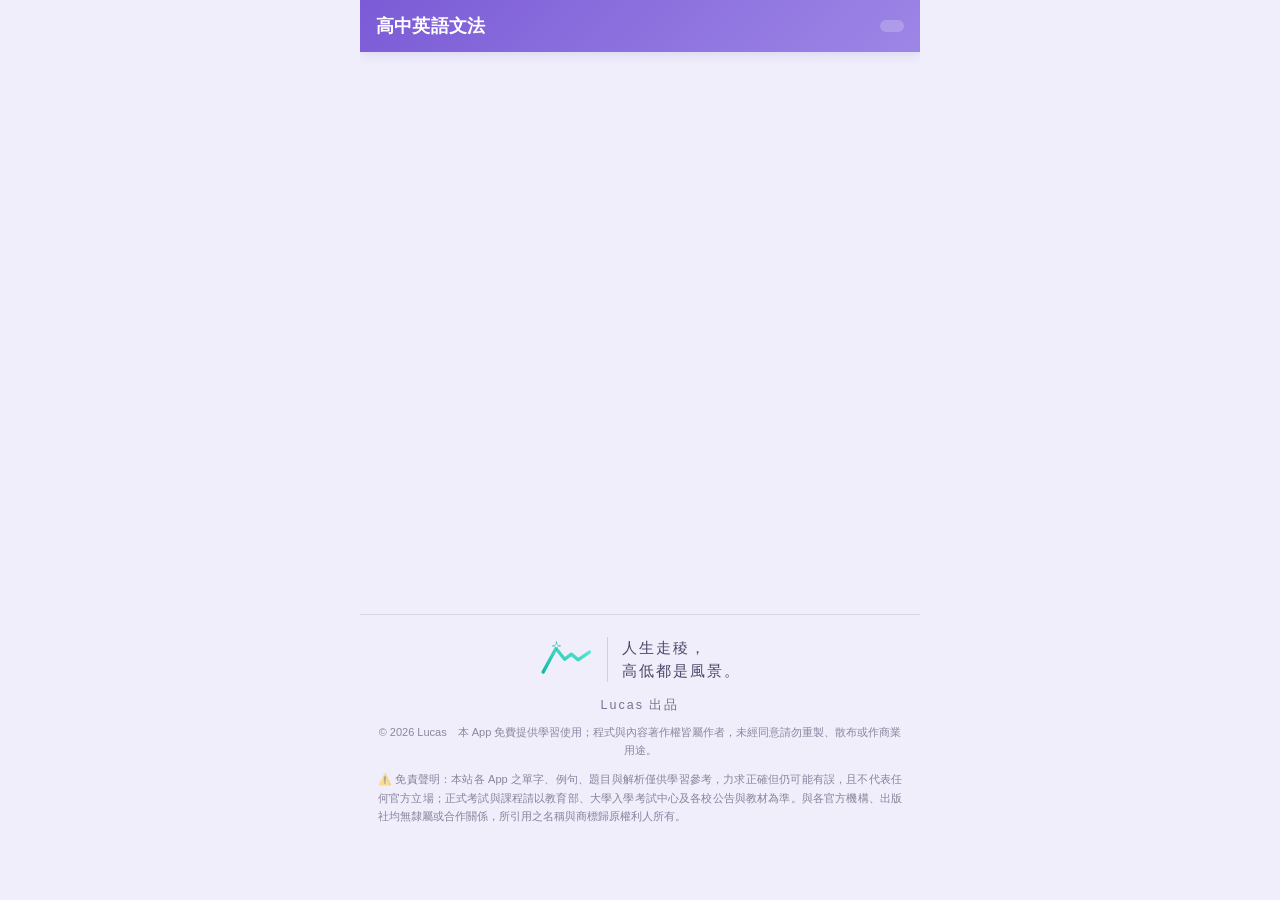
==== commit 7885a0ab: "style: 稜線 logo 重繪為實際版(左高峰+峰頂星芒+右側山稜) Co-Authored-By: Claude Opus 4.8 (1M context) <noreply@anthropic" ====
--- a/app/app.template.html
+++ b/app/app.template.html
@@ -662,7 +662,7 @@
 </script>
 <!--RIDGELINE_BRAND_START-->
 <footer id="rdgFoot" class="rdg-foot" style="display:none">
-  <div class="rdg-lock"><svg class="rdg-mk" width="46" height="33" viewBox="0 0 210 150" aria-hidden="true"><defs><linearGradient id="rdggrad" x1="0" y1="1" x2="1" y2="0"><stop offset="0" stop-color="#14B8A6"/><stop offset="1" stop-color="#5EEAD4"/></linearGradient></defs><polyline points="20,120 70,45 108,85 168,35" fill="none" stroke="url(#rdggrad)" stroke-width="16" stroke-linecap="round" stroke-linejoin="round"/><path d="M168 10 l9 27 27 9 -27 9 -9 27 -9 -27 -27 -9 27 -9 z" fill="#2DD4BF"/></svg><span class="rdg-slg">人生走稜，<br>高低都是風景。</span></div>
+  <div class="rdg-lock"><svg class="rdg-mk" width="54" height="39" viewBox="0 0 210 150" aria-hidden="true"><defs><linearGradient id="rdggrad" x1="0" y1="1" x2="1" y2="0"><stop offset="0" stop-color="#14B8A6"/><stop offset="1" stop-color="#5EEAD4"/></linearGradient></defs><polyline points="16,124 66,32 100,74 126,54 152,76 196,46" fill="none" stroke="url(#rdggrad)" stroke-width="13" stroke-linecap="round" stroke-linejoin="round"/><path d="M68 5 C69.2 18.8 70.2 19.8 84 22 C70.2 24.2 69.2 25.2 68 39 C66.8 25.2 65.8 24.2 52 22 C65.8 19.8 66.8 18.8 68 5 Z" fill="#ffffff" stroke="#14B8A6" stroke-width="2.5" stroke-linejoin="round"/></svg><span class="rdg-slg">人生走稜，<br>高低都是風景。</span></div>
   <div class="rdg-by">Lucas 出品</div>
   <div class="rdg-lic">© 2026 Lucas　本 App 免費提供學習使用；程式與內容著作權皆屬作者，未經同意請勿重製、散布或作商業用途。</div>
   <div class="rdg-l3">⚠️ 免責聲明：本站各 App 之單字、例句、題目與解析僅供學習參考，力求正確但仍可能有誤，且不代表任何官方立場；正式考試與課程請以教育部、大學入學考試中心及各校公告與教材為準。與各官方機構、出版社均無隸屬或合作關係，所引用之名稱與商標歸原權利人所有。</div>
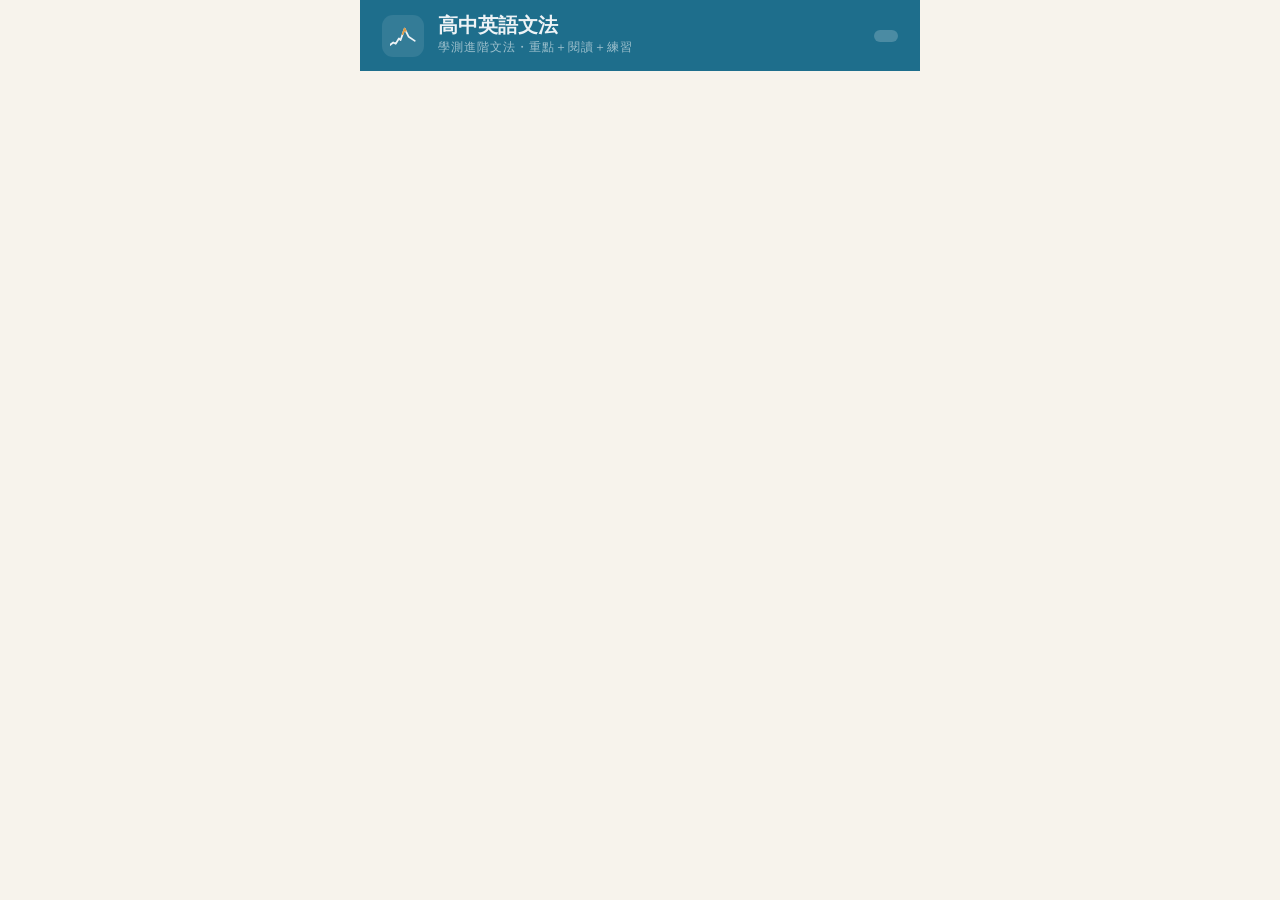
==== commit a982dffa: "deploy 917_hs-grammar from monorepo b091169949a3977e0eabb49660aad184a6678fac" ====
--- a/app/app.template.html
+++ b/app/app.template.html
@@ -2,10 +2,14 @@
 <html lang="zh-Hant">
 <head>
 <meta charset="utf-8">
+<!-- 對內版：不要被索引。加密擋得住內容，擋不住「被搜尋到」。 -->
+<meta name="robots" content="noindex,nofollow,noarchive">
 <meta name="viewport" content="width=device-width, initial-scale=1, viewport-fit=cover">
-<meta name="theme-color" content="#7b5bd6">
-<title>高中英語文法</title>
+<meta name="theme-color" content="#1E6E8C">
+<title>英語複習</title>
 <link rel="manifest" href="manifest.json">
+<link rel="icon" href="favicon.svg" type="image/svg+xml">
+<link rel="stylesheet" href="ridgeline-ui.css">
 <!-- iOS (Safari) 加到主畫面 -->
 <meta name="apple-mobile-web-app-capable" content="yes">
 <meta name="mobile-web-app-capable" content="yes">
@@ -15,20 +19,19 @@
 <link rel="icon" type="image/png" sizes="192x192" href="icon-192.png">
 <link rel="icon" type="image/png" sizes="512x512" href="icon-512.png">
 <style>
-:root{--blue:#7b5bd6;--blue2:#a48ee6;--grad:linear-gradient(135deg,#7b5bd6,#9d86e6);--ok:#18a05a;--bad:#e2574c;--warn:#f5a623;--bg:#f1eefb;--card:#fff;--ink:#26224a;--soft:#efeafb;--muted:#6f6a86;--line:#ece8f8;--sh:0 10px 30px rgba(40,64,140,.08),0 2px 6px rgba(40,64,140,.04);--sh2:0 6px 18px rgba(40,64,140,.06),0 1px 2px rgba(40,64,140,.04);--r:22px}
+:root{--blue:#2E86A8;--blue2:#2E86A8;--grad:#2E86A8;--ok:#18a05a;--bad:#e2574c;--warn:#f5a623;--bg:#F7F3EC;--card:#fff;--ink:#141E2B;--soft:#E0EAF0;--muted:#6E8BA3;--line:#E4DDCE;--sh:none;--sh2:none;--r:22px}
 *{box-sizing:border-box;-webkit-tap-highlight-color:transparent}
 :focus-visible{outline:3px solid #ffae33;outline-offset:2px;border-radius:8px}
 body.big{zoom:1.18}
 body{margin:0;font-family:"PingFang TC","Microsoft JhengHei",system-ui,-apple-system,sans-serif;background:var(--bg);color:var(--ink);-webkit-font-smoothing:antialiased}
 #app{max-width:560px;margin:0 auto;min-height:100vh;min-height:100dvh;display:flex;flex-direction:column;background:var(--bg);overflow-x:hidden}
 .nm,.un,.us,.stem,.opt,.flash .w,.passage,.mt{overflow-wrap:anywhere}
-.topbar{display:flex;align-items:center;gap:10px;padding:14px 16px;padding-top:calc(14px + env(safe-area-inset-top));background:var(--grad);color:#fff;position:sticky;top:0;z-index:5;box-shadow:0 2px 12px rgba(60,90,180,.16)}
-.topbar h1{font-size:18px;margin:0;flex:1;font-weight:800;letter-spacing:.2px}
-.topbar .backbtn{background:rgba(255,255,255,.22);color:#fff;border:0;border-radius:11px;min-width:40px;height:34px;font-size:20px;font-weight:800;cursor:pointer;margin-right:8px}
-.topbar .who{font-size:13px;font-weight:600;background:rgba(255,255,255,.2);padding:6px 12px;border-radius:20px;cursor:pointer}
+.rl-appbar{position:sticky;top:0;z-index:5;padding-top:calc(14px + env(safe-area-inset-top))}
+.rl-appbar .backbtn{background:rgba(255,255,255,.22);color:#fff;border:0;border-radius:11px;min-width:40px;height:34px;font-size:20px;font-weight:800;cursor:pointer;margin-right:4px}
+.rl-appbar .who{font-size:13px;font-weight:600;background:rgba(255,255,255,.2);color:#fff;padding:6px 12px;border-radius:20px;cursor:pointer}
 .wrap{flex:1;padding:16px;overflow:auto}
 body.hasnav .wrap{padding-bottom:calc(80px + env(safe-area-inset-bottom))}
-.botnav{position:fixed;bottom:0;left:50%;transform:translateX(-50%);max-width:560px;width:100%;display:none;background:rgba(255,255,255,.94);backdrop-filter:blur(10px);border-top:1px solid var(--line);z-index:12;box-shadow:0 -4px 18px rgba(60,90,160,.07);padding-bottom:env(safe-area-inset-bottom)}
+.botnav{position:fixed;bottom:0;left:50%;transform:translateX(-50%);max-width:560px;width:100%;display:none;background:var(--card);border-top:1px solid var(--line);z-index:12;padding-bottom:env(safe-area-inset-bottom)}
 body.hasnav .botnav{display:flex}
 .botnav button{position:relative;flex:1;border:0;background:none;padding:9px 0 10px;color:var(--muted);display:flex;flex-direction:column;align-items:center;gap:3px;cursor:pointer;transition:color .15s}
 .botnav button i{font-size:22px;font-style:normal;line-height:1;transition:transform .15s}
@@ -55,8 +58,8 @@
 .unitcard>div:last-child:not(.ub):not(.mi):not(.dot),.mrow>div:last-child:not(.mt):not(.mi),.row>div:last-child:not(.nm){color:#c3cddd;font-size:13px;font-weight:800;flex:0 0 auto}
 .dot{width:11px;height:11px;border-radius:50%;flex:0 0 auto;box-shadow:0 0 0 3px rgba(0,0,0,.03)}
 .dot.new{background:#cdd6e6}.dot.ing{background:var(--blue)}.dot.done{background:var(--ok)}
-.btn{display:block;width:100%;border:0;border-radius:16px;padding:16px;font-size:17px;font-weight:800;cursor:pointer;background:var(--grad);color:#fff;margin:10px 0;box-shadow:0 6px 16px rgba(79,110,247,.28);transition:transform .12s,box-shadow .12s}
-.btn:active{transform:translateY(1px) scale(.99);box-shadow:0 3px 10px rgba(79,110,247,.24)}
+.btn{display:block;width:100%;border:0;border-radius:16px;padding:16px;font-size:17px;font-weight:800;cursor:pointer;background:var(--grad);color:#fff;margin:10px 0;transition:transform .12s}
+.btn:active{transform:translateY(1px) scale(.99)}
 .btn.sec{background:var(--soft);color:var(--blue);box-shadow:none}
 .btn.ghost{background:#fff;color:var(--ink);border:1px solid #dde5f5;box-shadow:none}
 .install-btn{display:flex;align-items:center;gap:8px;width:100%;border:0;border-radius:15px;padding:14px 16px;font-size:15px;font-weight:800;cursor:pointer;background:#eafaf1;color:#128049;margin:0 0 12px;box-shadow:var(--sh2)}
@@ -98,20 +101,20 @@
 input,select{font-size:16px;padding:12px;border:1px solid #dde5f5;border-radius:12px;width:100%;font-family:inherit}
 .tag{font-size:12px;color:var(--muted)}
 .statbig{font-size:32px;font-weight:800;color:var(--blue);letter-spacing:.5px}
-.flash{min-height:230px;display:flex;flex-direction:column;align-items:center;justify-content:center;text-align:center;cursor:pointer;background:linear-gradient(160deg,#fff,#f5f8ff);border:1px solid #dfe7fb;box-shadow:0 10px 26px rgba(40,64,140,.10);padding:24px}
+.flash{min-height:230px;display:flex;flex-direction:column;align-items:center;justify-content:center;text-align:center;cursor:pointer;background:var(--card);border:1px solid var(--line);padding:24px}
 .flash .w{font-size:40px;font-weight:800;letter-spacing:.5px}.flash .p{color:var(--muted);margin-top:8px}.flash .z{font-size:26px;margin-top:16px;color:var(--blue);font-weight:700}
 .seg{display:flex;gap:8px;flex-wrap:wrap;margin:6px 0 14px}
 .seg button{flex:1;min-width:70px;padding:11px;border-radius:13px;border:1px solid #dde5f5;background:#fff;font-weight:700;cursor:pointer;transition:transform .1s}
 .seg button:active{transform:scale(.97)}
-.seg button.on{background:var(--grad);color:#fff;border-color:transparent;box-shadow:0 4px 12px rgba(79,110,247,.24)}
+.seg button.on{background:var(--grad);color:#fff;border-color:transparent}
 .gradeRow{display:flex;gap:10px;margin-top:10px}
 .gradeRow button{flex:1;padding:15px;border-radius:15px;border:0;font-weight:800;font-size:15px;color:#fff;cursor:pointer;box-shadow:var(--sh2);transition:transform .1s}
 .gradeRow button:active{transform:scale(.97)}
 </style>
 </head>
 <body>
-<div id="app">
-  <div class="topbar"><button class="backbtn" id="backbtn" onclick="goBack()" aria-label="上一頁" style="display:none">←</button><h1 id="title">高中英語文法</h1><span class="who" id="who" onclick="go('home')"></span></div>
+<div id="app" class="theme-lake">
+  <header class="rl-appbar theme-lake"><button class="backbtn" id="backbtn" onclick="goBack()" aria-label="上一頁" style="display:none">←</button><span class="rl-mark"><svg class="rl-glyph" viewBox="0 0 64 64" width="30" height="30" fill="none"><path d="M0 54 L8 48 L14 51 L22 38 L26 42 L36 14 L46 34 L61 44" fill="none" stroke="currentColor" stroke-width="4.4" stroke-linejoin="round" stroke-linecap="round"/><path d="M31.3 27.2 L36 14 L38.7 19.4" fill="none" stroke="#DE9A45" stroke-width="4.4" stroke-linejoin="round" stroke-linecap="round"/></svg></span><div style="flex:1"><div class="rl-title" id="title">高中英語文法</div><div class="rl-sub">學測進階文法・重點＋閱讀＋練習</div></div><span class="who" id="who" onclick="go('home')"></span></header>
   <div class="wrap" id="view"></div>
   <div class="botnav" id="botnav">
     <button data-nav="home" onclick="go('home')"><i>🏠</i><span>首頁</span></button>
@@ -660,55 +663,10 @@
 window.go=go;window.goBack=goBack;window.enter=enter;window.addProfile=addProfile;window.createProfile=createProfile;window.start=start;window.answer=answer;window.next=next;window.startWrong=startWrong;window.startWrongGroup=startWrongGroup;window.gradeVocab=gradeVocab;window.removeMyWord=removeMyWord;window.editMyWord=editMyWord;window.lessonDone=lessonDone;window.resumeSession=resumeSession;window.renameP=renameP;window.delP=delP;window.exportP=exportP;window.importP=importP;window.startVocab=startVocab;window.setPin=setPin;window.exportData=exportData;window.importData=importData;window.lockTeacher=lockTeacher;window.toggleBig=toggleBig;window.clearAll=clearAll;window.clearSession=clearSession;
 if('serviceWorker' in navigator){navigator.serviceWorker.register('sw.js').catch(()=>{})}
 </script>
-<!--RIDGELINE_BRAND_START-->
-<footer id="rdgFoot" class="rdg-foot" style="display:none">
-  <div class="rdg-lock"><svg class="rdg-mk" width="54" height="39" viewBox="0 0 210 150" aria-hidden="true"><defs><linearGradient id="rdggrad" x1="0" y1="1" x2="1" y2="0"><stop offset="0" stop-color="#14B8A6"/><stop offset="1" stop-color="#5EEAD4"/></linearGradient></defs><polyline points="16,124 66,32 100,74 126,54 152,76 196,46" fill="none" stroke="url(#rdggrad)" stroke-width="13" stroke-linecap="round" stroke-linejoin="round"/><path d="M68 5 C69.2 18.8 70.2 19.8 84 22 C70.2 24.2 69.2 25.2 68 39 C66.8 25.2 65.8 24.2 52 22 C65.8 19.8 66.8 18.8 68 5 Z" fill="#ffffff" stroke="#14B8A6" stroke-width="2.5" stroke-linejoin="round"/></svg><span class="rdg-slg">人生走稜，<br>高低都是風景。</span></div>
-  <div class="rdg-by">Lucas 出品</div>
-  <div class="rdg-lic">© 2026 Lucas　本 App 免費提供學習使用；程式與內容著作權皆屬作者，未經同意請勿重製、散布或作商業用途。</div>
-  <div class="rdg-l3">⚠️ 免責聲明：本站各 App 之單字、例句、題目與解析僅供學習參考，力求正確但仍可能有誤，且不代表任何官方立場；正式考試與課程請以教育部、大學入學考試中心及各校公告與教材為準。與各官方機構、出版社均無隸屬或合作關係，所引用之名稱與商標歸原權利人所有。</div>
-</footer>
-<style>
-.rdg-foot{display:block;box-sizing:border-box;width:100%;clear:both;text-align:center;color:inherit;
-  margin-top:30px;padding:22px 18px calc(env(safe-area-inset-bottom,0px) + 74px);
-  border-top:1px solid rgba(130,130,130,.22);line-height:1.7;
-  font-family:-apple-system,BlinkMacSystemFont,"Segoe UI","Noto Sans TC","PingFang TC","Microsoft JhengHei",sans-serif}
-.rdg-foot .rdg-lock{display:inline-flex;align-items:center;justify-content:center;gap:14px;margin-bottom:13px}
-.rdg-foot .rdg-mk{flex-shrink:0;display:block;width:54px;height:auto}
-.rdg-foot .rdg-slg{border-left:1px solid rgba(130,130,130,.35);padding-left:14px;text-align:left;
-  font-size:15px;letter-spacing:2px;line-height:1.5;opacity:.82}
-.rdg-foot .rdg-by{font-size:12.5px;letter-spacing:2px;opacity:.6;margin-bottom:6px}
-.rdg-foot .rdg-lic{font-size:11px;opacity:.5;max-width:640px;margin:0 auto 10px;line-height:1.7}
-.rdg-foot .rdg-l3{font-size:11px;opacity:.52;max-width:640px;margin:0 auto;text-align:justify}
-</style>
-<script>
-(function(){
-  function mount(){
-    var f=document.getElementById('rdgFoot'); if(!f) return;
-    // 找最合適的捲動容器：優先文件流的 #app，其次頁面最大的內部捲動區，最後 body
-    var app=document.getElementById('app');
-    var target=null;
-    if(app){ var s=getComputedStyle(app); if(s.overflowY==='visible'||s.overflowY==='') target=app; }
-    if(!target){
-      var best=null,area=0,els=document.body.getElementsByTagName('*');
-      for(var i=0;i<els.length;i++){ var el=els[i];
-        if(el===f||el.contains(f)) continue;
-        var st=getComputedStyle(el);
-        if(st.overflowY==='auto'||st.overflowY==='scroll'){
-          var r=el.getBoundingClientRect();
-          if(r.height>200&&r.width>140&&r.top<innerHeight&&r.bottom>0){
-            var a=r.width*r.height; if(a>area){area=a;best=el;}
-          }
-        }
-      }
-      target=best||app||document.body;
-    }
-    try{ target.appendChild(f); }catch(e){ document.body.appendChild(f); }
-    f.style.display='block';
-  }
-  if(document.readyState==='complete') setTimeout(mount,300);
-  else window.addEventListener('load',function(){setTimeout(mount,300);});
-})();
-</script>
-<!--RIDGELINE_BRAND_END-->
+<!-- 對內版：稜線/Lucas 品牌頁尾已移除。
+     原因不是美觀 —— 那個頁尾在「密文外面的明文外殼」上，等於在公開頁面
+     署名 + 交代教材來源 + 承認未授權。加密保護內容，那段字把來歷和作者
+     一起貼在門口。給家人的提醒改成解鎖後才顯示（見 __homeNote）。 -->
+
 </body>
 </html>
--- a/app/ridgeline-ui.css
+++ b/app/ridgeline-ui.css
@@ -0,0 +1,100 @@
+/* ============================================================
+   稜線 UI · 共用地基  ridgeline-ui.css   v3
+   34 支 App 的共同底層。每支 <link> 這一份，最外層加一個 .theme-* 類別。
+   四個錨點（統一）：稜線標記 · 破曉金峰頂 · Noto 字體 · 頁尾簽名區塊。
+   一個變化：主題色（頭部底色＋主行動色），明暗兼具、12 選 1。
+   ============================================================ */
+
+:root{
+  /* 六色盤 */
+  --岩藍:#141E2B; --稜藍:#2C4459; --鋼藍:#6E8BA3;
+  --雪白:#EEF3F6; --破曉金:#DE9A45; --紙背:#F7F3EC;
+
+  /* 語意 token（淺色模式） */
+  --bg:var(--紙背); --surface:#FFFFFF; --ink:var(--岩藍);
+  --sub:var(--稜藍); --muted:var(--鋼藍); --line:#E4DDCE; --gold:var(--破曉金);
+
+  /* 主題色（預設 steel；由 .theme-* 覆蓋）
+     --hdr 頭部底色 · --on 頭部文字與標記色 · --accent 主行動 · --tint chip 淡底 */
+  --hdr:#4E6E88; --on:#EEF3F6; --accent:#6688A2; --tint:#E6ECF0;
+
+  --radius:10px; --radius-lg:14px;
+  --font-title:'Noto Serif TC','Songti TC',serif;
+  --font-body:'Noto Sans TC','PingFang TC','Microsoft JhengHei',sans-serif;
+  --font-data:'IBM Plex Mono',ui-monospace,monospace;
+}
+@media(prefers-color-scheme:dark){
+  :root{--bg:var(--岩藍);--surface:#1B2838;--ink:var(--雪白);--sub:#B9C6D2;--line:#2A3A4E;}
+}
+[data-theme-mode="dark"]{--bg:var(--岩藍);--surface:#1B2838;--ink:var(--雪白);--sub:#B9C6D2;--line:#2A3A4E;}
+
+/* ---------- 12 主題（加寬色域，明暗兼具） ---------- */
+/* 深色頭部（反白文字與標記） */
+.theme-steel  {--hdr:#4E6E88;--on:#EEF3F6;--accent:#6688A2;--tint:#E6ECF0;} /* 鋼藍 英語入口 */
+.theme-lake   {--hdr:#1E6E8C;--on:#EEF3F6;--accent:#2E86A8;--tint:#E0EAF0;} /* 湖藍 題庫 */
+.theme-pine   {--hdr:#2E8C6A;--on:#EEF3F6;--accent:#3EA47E;--tint:#E2F0EA;} /* 松綠 學測自然 */
+.theme-slate  {--hdr:#3E7A88;--on:#EEF3F6;--accent:#4E92A2;--tint:#E4EEF0;} /* 遠山 旅遊 */
+.theme-indigo {--hdr:#35508C;--on:#EEF3F6;--accent:#4A68A8;--tint:#E4E8F2;} /* 靛藍 商務 */
+.theme-teal   {--hdr:#2C8C8C;--on:#EEF3F6;--accent:#3CA6A6;--tint:#E2F0F0;} /* 湖青 健康 */
+.theme-clay   {--hdr:#B36A3E;--on:#EEF3F6;--accent:#C77E4E;--tint:#F3E7DD;} /* 陶赭 文化 */
+.theme-heather{--hdr:#6B5A8C;--on:#EEF3F6;--accent:#8672A8;--tint:#ECE7F2;} /* 霧紫 學習・錯題 */
+/* 淺色頭部（深文字與標記） */
+.theme-sky    {--hdr:#E6F1FB;--on:#173A5A;--accent:#2E7BC4;--tint:#D6E7F6;} /* 晴空 單字 */
+.theme-grass  {--hdr:#E9F3E0;--on:#2C4A20;--accent:#4C9A3F;--tint:#DCEBCF;} /* 草綠 會話・生活 */
+.theme-plum   {--hdr:#F0E9F4;--on:#3C2A48;--accent:#7A4E8C;--tint:#E6DCEC;} /* 梅紫 句型 */
+.theme-stone  {--hdr:#ECEBE4;--on:#33342C;--accent:#6B6E66;--tint:#E0DFD6;} /* 岩灰 生活工具 */
+
+*{box-sizing:border-box;}
+body{margin:0;background:var(--bg);color:var(--ink);font-family:var(--font-body);line-height:1.6;}
+
+/* ---------- 稜線標記 ---------- */
+/* 頭部標記：.ridge 用 var(--on)（深底反白、淺底深色）；峰頂恆為破曉金 */
+.rl-mark{display:grid;place-items:center;width:42px;height:42px;border-radius:11px;flex:none;
+  background:color-mix(in srgb,var(--on) 10%,transparent);}
+.rl-glyph{width:26px;height:26px;}
+.rl-appbar .rl-glyph .ridge{stroke:var(--on);}
+
+/* ---------- App Bar：頭部＝主題色 ---------- */
+.rl-appbar{display:flex;align-items:center;gap:14px;padding:14px 22px;background:var(--hdr);color:var(--on);}
+.rl-appbar .rl-title{font-family:var(--font-title);font-weight:600;font-size:20px;line-height:1.1;}
+.rl-appbar .rl-sub{font-size:12px;color:color-mix(in srgb,var(--on) 62%,transparent);margin-top:2px;letter-spacing:1px;}
+.rl-appbar .rl-spacer{flex:1;}
+
+/* ---------- 按鈕：主行動＝主題色（金不做按鈕） ---------- */
+.rl-btn{font-family:var(--font-body);font-size:13px;font-weight:500;padding:8px 16px;border-radius:var(--radius);
+  border:1.5px solid var(--accent);background:transparent;color:var(--accent);cursor:pointer;}
+.rl-btn--primary{background:var(--accent);color:#fff;border-color:var(--accent);}
+.rl-appbar .rl-btn{border-color:color-mix(in srgb,var(--on) 50%,transparent);color:var(--on);}
+.rl-appbar .rl-btn--primary{background:color-mix(in srgb,var(--on) 16%,transparent);border-color:transparent;color:var(--on);}
+
+/* ---------- 卡片 / chip / 連結 / 資料字 ---------- */
+.rl-card{background:var(--surface);border:1px solid var(--line);border-radius:var(--radius-lg);padding:16px 18px;}
+.rl-chip{display:inline-block;font-size:12px;font-weight:500;letter-spacing:.5px;padding:2px 10px;border-radius:999px;
+  color:var(--accent);background:color-mix(in srgb,var(--accent) 15%,transparent);}
+.rl-link{color:var(--accent);text-decoration:none;}
+.rl-link:hover{text-decoration:underline;}
+.rl-data{font-family:var(--font-data);font-size:12px;letter-spacing:1px;color:var(--muted);}
+
+/* ============================================================
+   頁尾簽名區塊 · 每一頁都要放（品牌鐵則）
+   稜線標記 ｜ 金色直線 ｜「人生走稜，高低都是風景。」＋ Ridgeline · by Lucas
+   深淺自適應：稜線隨頁面 --ink 反白，金線與峰頂恆為破曉金
+   ============================================================ */
+.rl-signature{padding:40px 22px 32px;border-top:1px solid var(--line);text-align:center;}
+.rl-sig-row{display:inline-flex;align-items:center;gap:22px;text-align:left;}
+.rl-sig-row .rl-sig-glyph{width:60px;height:60px;flex:none;}
+.rl-sig-glyph .ridge{stroke:var(--ink);}
+.rl-sig-rule{width:2px;height:64px;background:var(--破曉金);flex:none;border-radius:2px;}
+.rl-sig-quote{margin:0;font-family:var(--font-title);font-weight:600;font-size:22px;line-height:1.35;
+  letter-spacing:1px;color:var(--ink);}
+.rl-sig-by{margin:16px 0 0;font-family:var(--font-body);font-size:13px;letter-spacing:6px;color:var(--muted);}
+@media(max-width:480px){
+  .rl-sig-row{gap:16px;}
+  .rl-sig-row .rl-sig-glyph{width:48px;height:48px;}
+  .rl-sig-quote{font-size:18px;}
+  .rl-sig-rule{height:52px;}
+}
+
+/* ---------- 鐵則 ---------- */
+/* 禁用：linear-gradient / box-shadow / filter:blur / 光暈 / 破曉金做非峰頂非簽名金線用途 / 主題與六色盤外顏色 */
+/* 每頁必含：.rl-signature 頁尾簽名區塊 */
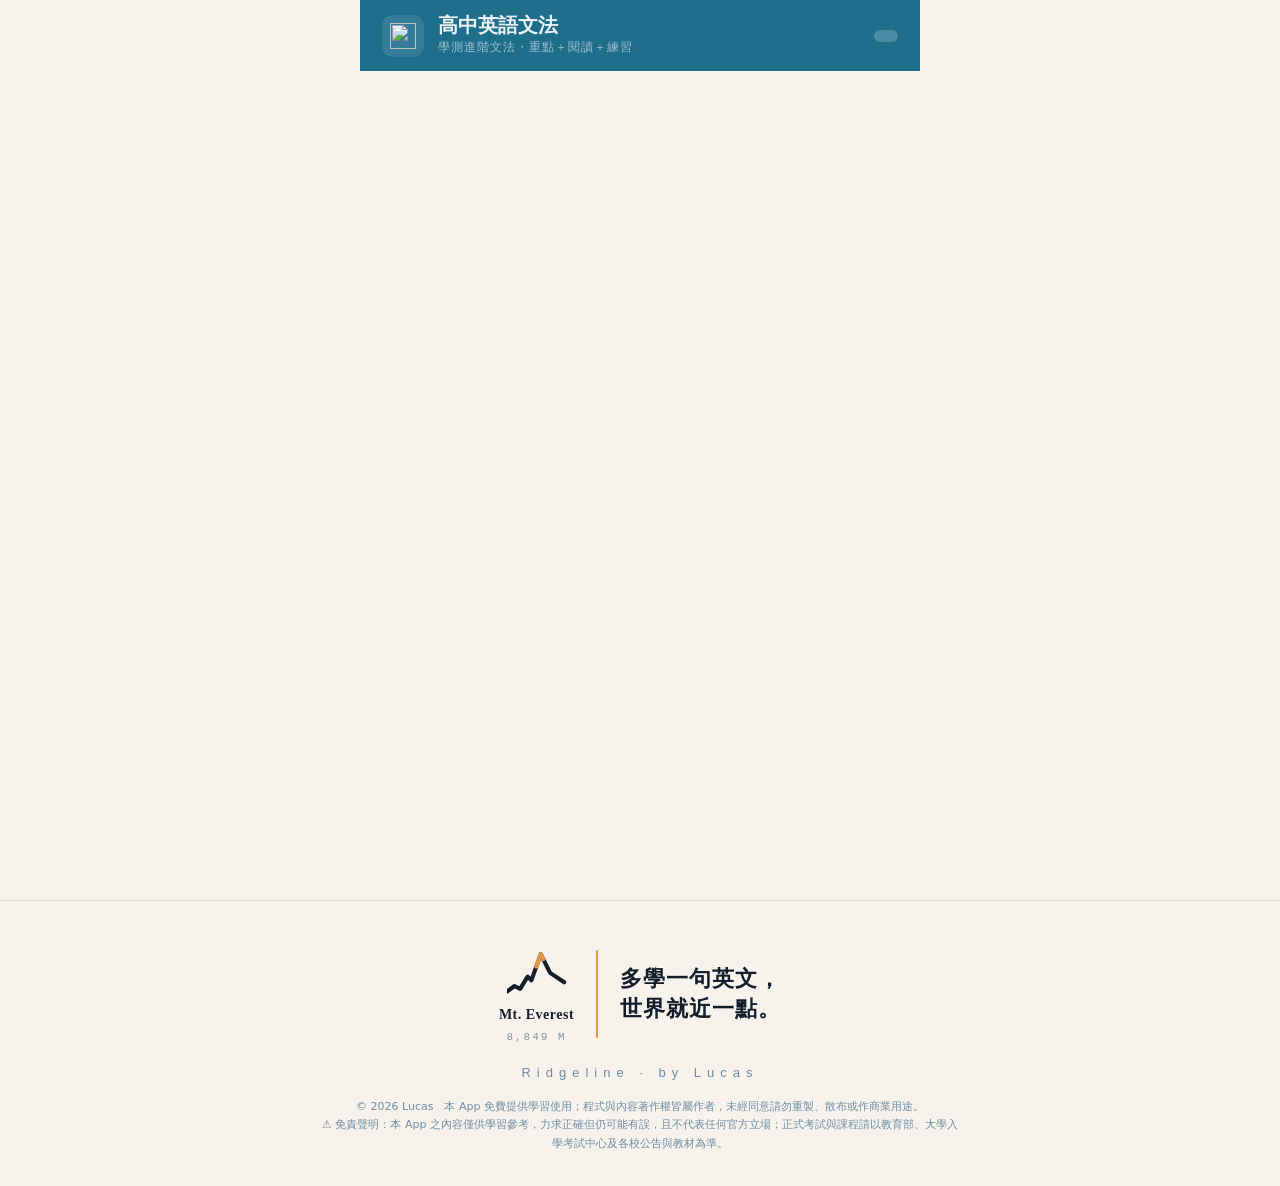
==== commit d5379202: "deploy 917_hs-grammar from monorepo 92ff1346be8866931c895d924c28c913e4220e4a" ====
--- a/app/app.template.html
+++ b/app/app.template.html
@@ -114,7 +114,7 @@
 </head>
 <body>
 <div id="app" class="theme-lake">
-  <header class="rl-appbar theme-lake"><button class="backbtn" id="backbtn" onclick="goBack()" aria-label="上一頁" style="display:none">←</button><span class="rl-mark"><svg class="rl-glyph" viewBox="0 0 64 64" width="30" height="30" fill="none"><path d="M0 54 L8 48 L14 51 L22 38 L26 42 L36 14 L46 34 L61 44" fill="none" stroke="currentColor" stroke-width="4.4" stroke-linejoin="round" stroke-linecap="round"/><path d="M31.3 27.2 L36 14 L38.7 19.4" fill="none" stroke="#DE9A45" stroke-width="4.4" stroke-linejoin="round" stroke-linecap="round"/></svg></span><div style="flex:1"><div class="rl-title" id="title">高中英語文法</div><div class="rl-sub">學測進階文法・重點＋閱讀＋練習</div></div><span class="who" id="who" onclick="go('home')"></span></header>
+  <header class="rl-appbar theme-lake"><button class="backbtn" id="backbtn" onclick="goBack()" aria-label="上一頁" style="display:none">←</button><span class="rl-mark"><img class="rl-glyph" src="rl-mark-everest-white.png" width="30" height="30" alt="" style="object-fit:contain"></span><div style="flex:1"><div class="rl-title" id="title">高中英語文法</div><div class="rl-sub">學測進階文法・重點＋閱讀＋練習</div></div><span class="who" id="who" onclick="go('home')"></span></header>
   <div class="wrap" id="view"></div>
   <div class="botnav" id="botnav">
     <button data-nav="home" onclick="go('home')"><i>🏠</i><span>首頁</span></button>
@@ -668,5 +668,14 @@
      署名 + 交代教材來源 + 承認未授權。加密保護內容，那段字把來歷和作者
      一起貼在門口。給家人的提醒改成解鎖後才顯示（見 __homeNote）。 -->
 
+<footer class="rl-signature">
+    <div class="rl-sig-row">
+      <span class="rl-mkcol" style="display:inline-flex;flex-direction:column;align-items:center;gap:3px"><svg class="rl-sig-glyph" viewBox="0 0 64 64" width="66" height="34" fill="none"><path d="M0 54 L8 48 L14 51 L22 38 L26 42 L36 14 L46 34 L61 44" fill="none" stroke="currentColor" stroke-width="4.4" stroke-linejoin="round" stroke-linecap="round"/><path d="M31.3 27.2 L36 14 L38.7 19.4" fill="none" stroke="#DE9A45" stroke-width="4.4" stroke-linejoin="round" stroke-linecap="round"/></svg><span style="font-family:'Noto Serif TC',serif;font-size:14px;font-weight:600;letter-spacing:.5px;color:currentColor">Mt. Everest</span><span style="font-family:'IBM Plex Mono',monospace;font-size:11px;letter-spacing:2px;color:#8794a3">8,849 M</span></span>
+      <span class="rl-sig-rule" style="height:88px"></span>
+      <p class="rl-sig-quote">多學一句英文，<br>世界就近一點。</p>
+    </div>
+    <p class="rl-sig-by">Ridgeline · by Lucas</p>
+    <p style="font-size:11px;line-height:1.7;color:var(--muted);max-width:640px;margin:14px auto 0">© 2026 Lucas　本 App 免費提供學習使用；程式與內容著作權皆屬作者，未經同意請勿重製、散布或作商業用途。<br>⚠️ 免責聲明：本 App 之內容僅供學習參考，力求正確但仍可能有誤，且不代表任何官方立場；正式考試與課程請以教育部、大學入學考試中心及各校公告與教材為準。</p>
+  </footer>
 </body>
 </html>
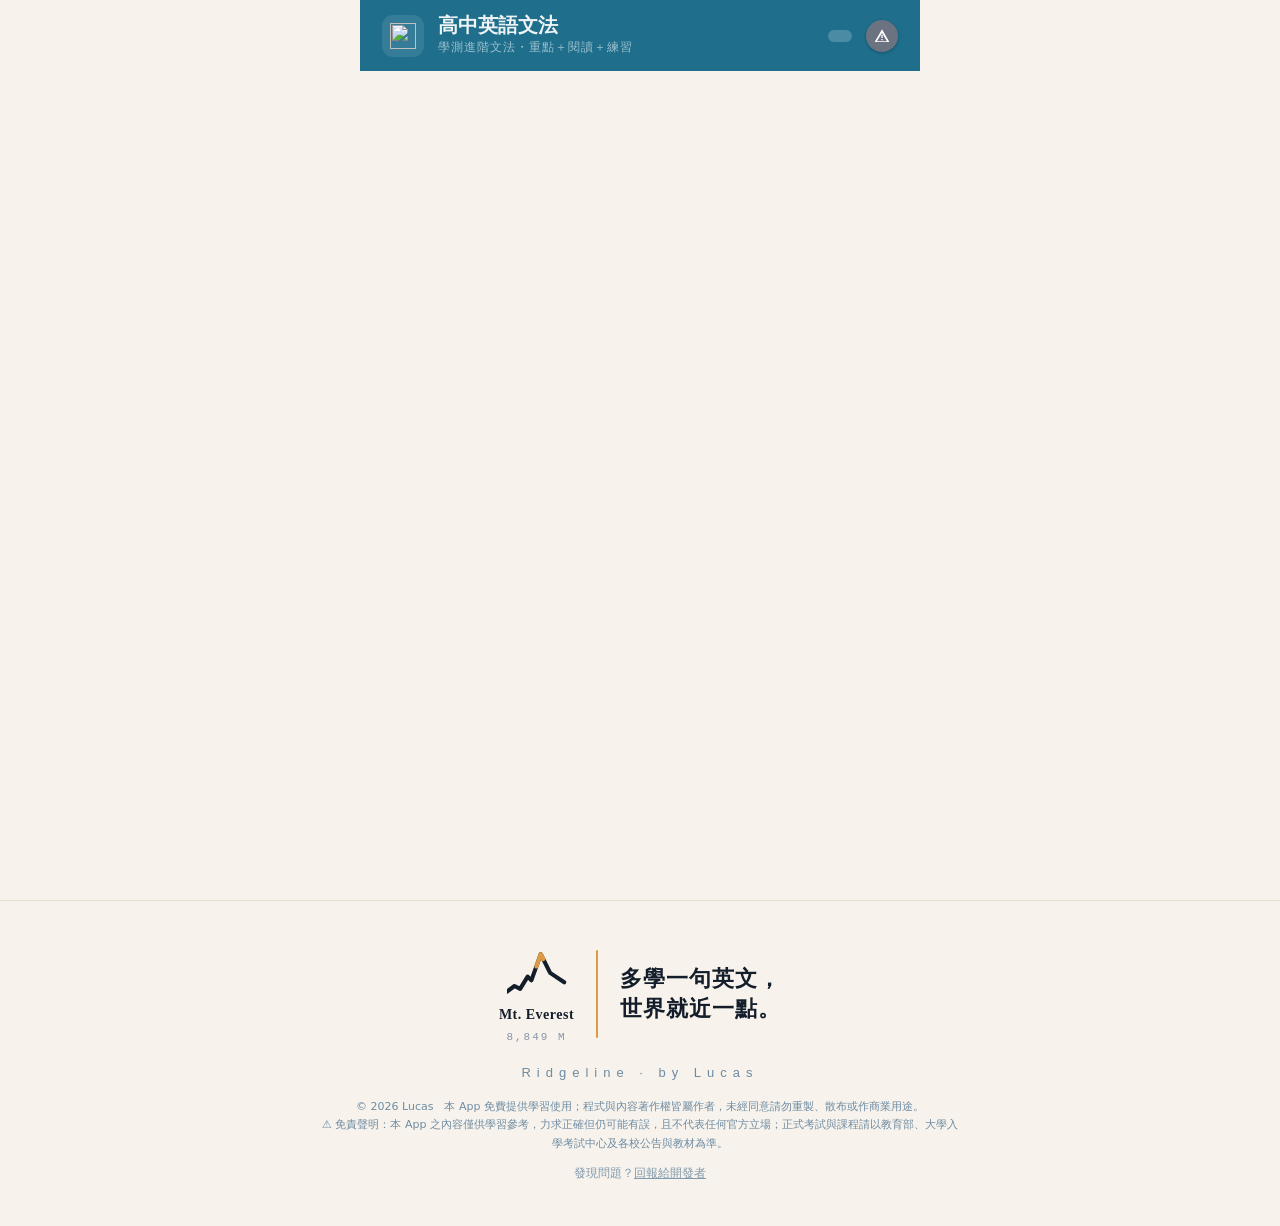
==== commit 41559f25: "deploy 917_hs-grammar from monorepo 364fa95a7c15bc4acfaaf21b0aeb3cefaae3536a" ====
--- a/app/app.template.html
+++ b/app/app.template.html
@@ -676,6 +676,113 @@
     </div>
     <p class="rl-sig-by">Ridgeline · by Lucas</p>
     <p style="font-size:11px;line-height:1.7;color:var(--muted);max-width:640px;margin:14px auto 0">© 2026 Lucas　本 App 免費提供學習使用；程式與內容著作權皆屬作者，未經同意請勿重製、散布或作商業用途。<br>⚠️ 免責聲明：本 App 之內容僅供學習參考，力求正確但仍可能有誤，且不代表任何官方立場；正式考試與課程請以教育部、大學入學考試中心及各校公告與教材為準。</p>
+<!--RL_FEEDBACK_START--><p style="font-size:11.5px;color:var(--muted);opacity:.85;margin-top:10px">發現問題？<a href="mailto:weiwynn8899@gmail.com?subject=App%E5%95%8F%E9%A1%8C%E5%9B%9E%E5%A0%B1%EF%BC%8D917_hs-grammar" style="color:inherit;text-decoration:underline">回報給開發者</a></p><!--RL_FEEDBACK_END-->
   </footer>
+<!--REPORT_BTN_START-->
+<style>
+.reportFab{width:32px;height:32px;border-radius:50%;background:#6B7280;border:none;
+  cursor:pointer;display:flex;align-items:center;justify-content:center;
+  padding:0;flex:0 0 auto;box-shadow:0 1px 3px rgba(0,0,0,.25);text-decoration:none}
+.reportFab.reportFallback{position:fixed;top:12px;right:12px;z-index:9999}
+.reportFab:focus-visible{outline:2px solid #fff;outline-offset:2px}
+</style>
+<script>
+(function(){
+  if(document.querySelector('.reportFab')) return;
+  var h = document.querySelector('header');
+  function isFlex(el){ var d = getComputedStyle(el).display; return d === 'flex' || d === 'inline-flex'; }
+  var row = null;
+  if(h){
+    var candidates = [h];
+    for(var i=0;i<h.children.length;i++) candidates.push(h.children[i]);
+    for(var i=0;i<candidates.length;i++){
+      if(isFlex(candidates[i]) && candidates[i].children.length > 0){ row = candidates[i]; break; }
+    }
+  }
+  var a = document.createElement('a');
+  a.href = "mailto:weiwynn8899@gmail.com?subject=App%E5%95%8F%E9%A1%8C%E5%9B%9E%E5%A0%B1%EF%BC%8D917_hs-grammar";
+  a.className = 'reportFab';
+  a.setAttribute('aria-label','回報問題給開發者');
+  a.title = '回報問題給開發者';
+  a.innerHTML = '<svg viewBox="0 0 24 24" width="16" height="16" aria-hidden="true"><path fill="#fff" d="M12 2 1 21h22L12 2Zm0 5.5 7.53 12.5H4.47L12 7.5ZM11 10v5h2v-5h-2Zm0 6.5v2h2v-2h-2Z"/></svg>';
+  if(row){
+    row.appendChild(a);
+  } else if(h){
+    var cs = getComputedStyle(h);
+    if(cs.position === 'static') h.style.position = 'relative';
+    a.className += ' reportFallback';
+    h.appendChild(a);
+  } else {
+    a.className += ' reportFallback';
+    document.body.appendChild(a);
+  }
+})();
+</script>
+<!--REPORT_BTN_END-->
+<!--RIDGELINE_INSTALL_START-->
+<div class="rdg-install" id="rdgInstall" style="display:none">
+  <button type="button" id="rdgInstallBtn">📲 安裝到桌面</button>
+</div>
+<div id="rdgIos"><div class="rdg-ios-box">
+  <div style="font-size:34px">📲</div>
+  <div style="font-weight:800;font-size:17px;margin:6px 0 4px">安裝到手機桌面</div>
+  <div style="font-size:13.5px;color:#666;line-height:1.7">
+    在 Safari 點下方的<b> 分享 </b><span style="font-size:16px">⬆️</span>，
+    往下找到並點<b>「加入主畫面」</b>，就能像一般 App 一樣從桌面開啟（可離線使用）。
+  </div>
+  <button type="button" id="rdgIosClose">知道了</button>
+</div></div>
+<style>
+/* v2026-08-24：品牌稽核抓到——這裡原本是青綠色漸層+陰影(#14B8A6/#0d9488)，
+   完全不在 ridgeline-tokens.json 色盤內，且違反 rules.no_gradient/no_shadow。
+   改成破曉金(#DE9A45)實色+深色文字；iOS「知道了」改岩藍(#2C4459)，避免
+   跟金色安裝鈕同框變成兩處金(no_second_gold)。這兩個值是字面量不是
+   var()——這支腳本套用到的 App 不保證都有定義 --warn/--ink2 這兩個
+   CSS 變數，字面量才能通用。 */
+.rdg-install{margin:0 auto 14px;max-width:340px;text-align:center}
+.rdg-install.rdg-fixed{position:fixed;left:50%;bottom:calc(env(safe-area-inset-bottom,0px) + 72px);
+  transform:translateX(-50%);z-index:99980;margin:0;width:auto}
+.rdg-install button{width:100%;border:0;border-radius:13px;padding:12px 20px;font-size:15px;font-weight:800;
+  cursor:pointer;background:#DE9A45;color:#2E1B06;
+  font-family:inherit;letter-spacing:1px}
+.rdg-install button:active{transform:translateY(1px)}
+#rdgIos{position:fixed;inset:0;z-index:100000;display:none;align-items:center;justify-content:center;
+  background:rgba(6,8,10,.6);-webkit-backdrop-filter:blur(4px);backdrop-filter:blur(4px);padding:22px}
+#rdgIos.open{display:flex}
+.rdg-ios-box{background:#fff;color:#222;max-width:330px;width:100%;border-radius:18px;padding:24px 22px 18px;
+  text-align:center;box-shadow:0 22px 60px rgba(0,0,0,.4);
+  font-family:-apple-system,BlinkMacSystemFont,"Segoe UI","Noto Sans TC","PingFang TC","Microsoft JhengHei",sans-serif}
+.rdg-ios-box #rdgIosClose{margin-top:16px;width:100%;border:0;border-radius:12px;padding:11px;font-size:14.5px;
+  font-weight:700;background:#2C4459;color:#fff;cursor:pointer}
+</style>
+<script>
+(function(){
+  var wrap=document.getElementById('rdgInstall'),btn=document.getElementById('rdgInstallBtn'),
+      ios=document.getElementById('rdgIos'),iosClose=document.getElementById('rdgIosClose');
+  if(!wrap||!btn)return;
+  var dp=null,want=false;
+  var standalone=(window.matchMedia&&matchMedia('(display-mode:standalone)').matches)||navigator.standalone===true;
+  var isIOS=/iphone|ipad|ipod/i.test(navigator.userAgent)||(navigator.platform==='MacIntel'&&navigator.maxTouchPoints>1);
+  function mount(){
+    var f=document.getElementById('rdgFoot');
+    if(f){ if(wrap.parentNode!==f) f.insertBefore(wrap,f.firstChild); wrap.classList.remove('rdg-fixed'); }
+    else { if(wrap.parentNode!==document.body) document.body.appendChild(wrap); wrap.classList.add('rdg-fixed'); }
+  }
+  function refresh(){ if(standalone){wrap.style.display='none';return;} if(want){ mount(); wrap.style.display='block'; } }
+  window.addEventListener('beforeinstallprompt',function(e){e.preventDefault();dp=e;want=true;refresh();});
+  window.addEventListener('appinstalled',function(){want=false;wrap.style.display='none';dp=null;});
+  btn.addEventListener('click',function(){
+    if(dp){ dp.prompt(); var c=dp.userChoice; dp=null; want=false;
+      function hide(){wrap.style.display='none';} if(c&&c.then){c.then(hide,hide);} else {hide();}
+    } else if(ios){ ios.classList.add('open'); }
+  });
+  iosClose&&iosClose.addEventListener('click',function(){ios.classList.remove('open');});
+  ios&&ios.addEventListener('click',function(e){if(e.target===ios)ios.classList.remove('open');});
+  if(isIOS){ want=true; }
+  function later(){ setTimeout(refresh,700); }
+  if(document.readyState==='complete') later(); else window.addEventListener('load',later);
+})();
+</script>
+<!--RIDGELINE_INSTALL_END-->
 </body>
 </html>
